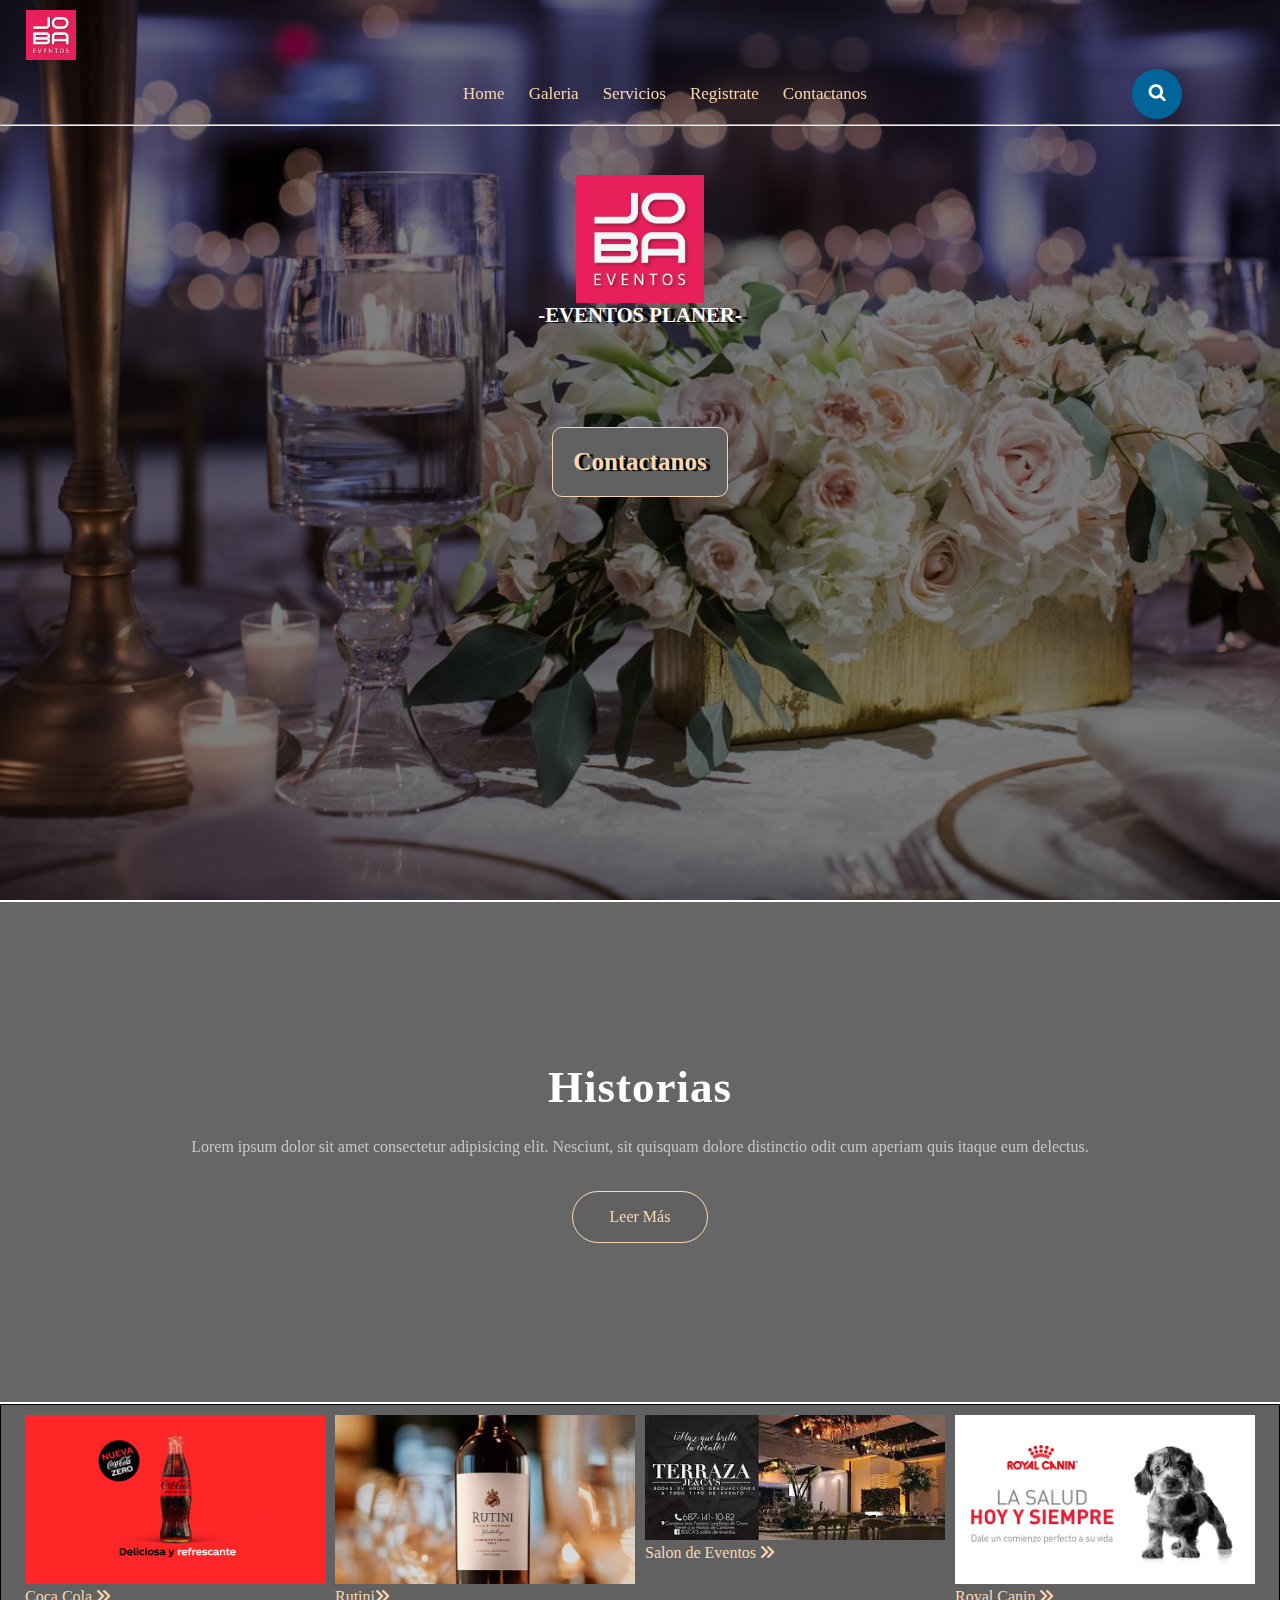
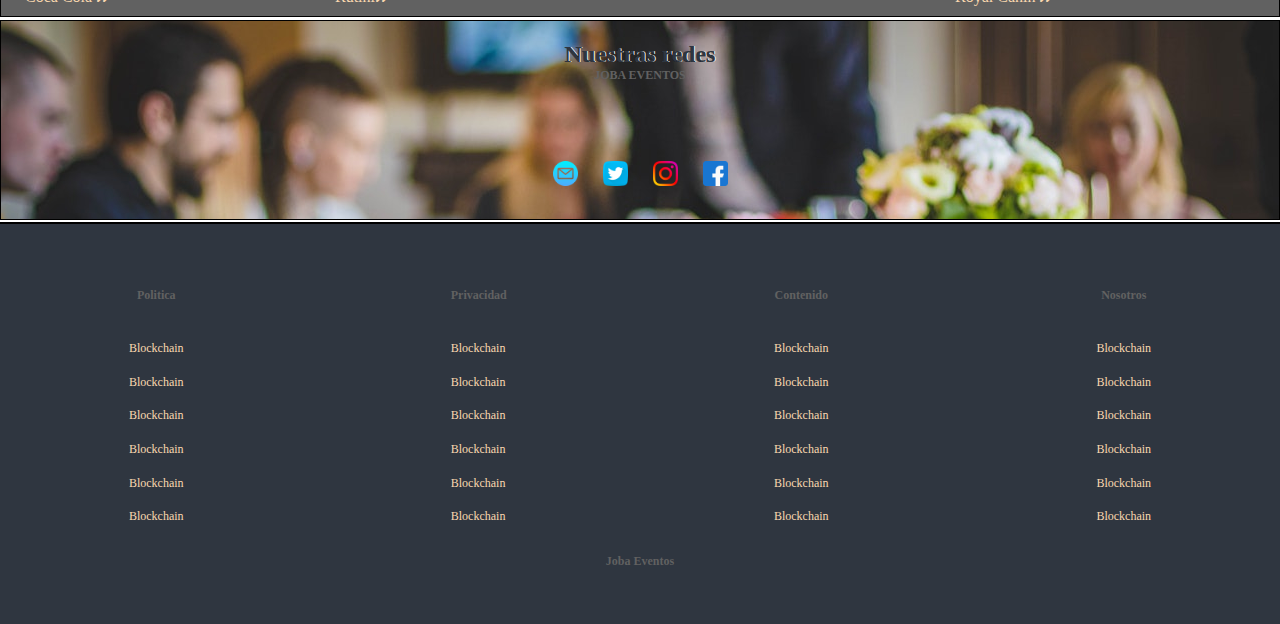
==== index.html @ 12d847d2 "guardado 6-3" ====
<!DOCTYPE html>
<html lang="en">
<head>
    <meta charset="UTF-8">
    <meta name="viewport" content="width=device-width, initial-scale=1.0">
    <title>Joba Eventos</title>
    <link rel="short cut icon" href="./img/logo.png">
    <link rel="stylesheet" href="https://cdnjs.cloudflare.com/ajax/libs/font-awesome/6.0.0/css/all.min.css">
    <link rel="stylesheet" href="./css/styles.css">
    <link rel="preconnect" href="https://fonts.googleapis.com">
<link rel="preconnect" href="https://fonts.gstatic.com" crossorigin>
<link href="https://fonts.googleapis.com/css2?family=League+Gothic&display=swap" rel="stylesheet">
<link rel="stylesheet" href="./buscar/styles.css">
</head>
<body>
    <!-- Navegador -->
    
       
        <div class="btn">
                <input  type="checkbox" id="btn-menu">
                <label for="btn-menu"><img src="./img/menu.png" alt="menu" width="25"></label>
            
                <img  src="./img/logo.png" alt="logo" class="nav-brand">
                <nav class="nav-main">
                    
                    <ul>
                        <li ><a href="#">Home</a></li>
                        <li ><a href="./galeria.html">Galeria</a></li>
                        <li ><a href="./servicio.html">Servicios</a></li>
                        <li ><a href="./registrate.html">Registrate</a></li>
                        <li ><a href="./contactanos.html">Contactanos</a></li>
                    </ul>
             
                <div class="buscar">
                    <a href="" class="boton">
                        <i class="icon-buscar"></i></a>
                        <input type="text" class="buscar_texto" list="lenguages"><datalist id="lenguages">
                        <option value="Galerias"></option>
                        <option value="Servicios"></option>
                        <option value="Registrate"></option>
                        <option value="Contactos"></option></datalist>
                    
                </div>
                </nav>
              <hr>
         
            
            <!-- cuerpo -->
            <header class="principal">
                <div class="conteiner-princ">
                    <img class="img" src="./img/logo.png" alt="logo">
                    <h3 class="planer">-EVENTOS PLANER-</h3>
                    <ul>
                        <li class="principal__cont">
                            <a href="./contactanos.html">Contactanos</a>
                        </li>
                   </ul>
                    
                </div> 
                
            </header>

        </div>
        
           <!-- Historias -->

        <main>
            
                
            <div class="historias" >
                <div class="capa"></div>
                <div class="info">
                    <h2>Historias</h2>
                    <p>Lorem ipsum dolor sit amet consectetur adipisicing elit. Nesciunt, sit quisquam dolore distinctio odit cum aperiam quis itaque eum delectus.</p>
                    <a href="#">Leer Más</a>
                </div>
        </main>
            
           
        
         <!-- Banner -->
          <aside class="banner"> 
                <div class="banner-banner">
                    <img src="./img/banner.jpg" alt="mc">
                    <a href="https://www.coca-cola.com.ar
                    ">Coca Cola <i class="fas fa-angle-double-right"></i></a>
                </div>
                <div class="banner-banner">
                    <img src="./img/banner2.jpg" alt="rutini">
                    <a href="https://www.rutiniwines.com/">Rutini<i class="fas fa-angle-double-right"></i></a>
                </div>
                <div class="banner-banner">
                    <img src="./img/banner3.jpg" alt="eventos">
                    <a href="http://laterrazaeventos.casamientosonline.com/quintas-y-estancias">Salon de Eventos <i class="fas fa-angle-double-right"></i></a>
                </div>
                <div class="banner-banner">
                    <img src="./img/benner4.jpg" alt="royal">
                    <a href="https://www.royalcanin.com/ar">Royal Canin <i class="fas fa-angle-double-right"></i></a>
                </div>
          </aside>    
    
    
    
    
    <!-- Contactos del servicio -->
    
    <section class="conteiner__tre">
        <h2 class="redes">Nuestras redes</h2>
        <h3>JOBA EVENTOS</h3>
        <div class="iconos">
            <a class="mail" href="#"><img src="./img/email.png" alt="whatsapp" width="25"></a></li>
            <a class="twitter" href="#"><img src="./img/twitter.png" alt="twitter" width="25"></a></li>
            <a class="instagram" href="#"><img src="./img/instagram.png" alt="instagram" width="25"></a></li>
            <a class="facebook" href="#"><img src="./img/facebook.png" alt="facebook" width="25"></a></li>
            
            
        
        </div>
    </section>
    
    
    
    <!-- Pie de pagina -->
    <footer class="footer">
        <div id="footer__links">
        <div class="footer__conteiner">
            <ul>
                <li>
                    <a href="#">
                        <h3>Politica</h3>
                    </a>
                </li>
                <li>
                    <a href="#">Blockchain</a>
                </li>
                <li>
                    <a href="#">Blockchain</a>
                </li>
                <li>
                    <a href="#">Blockchain</a>
                </li>
                <li>
                    <a href="#">Blockchain</a>
                </li>
                <li>
                    <a href="#">Blockchain</a>
                </li>
                <li>
                    <a href="#">Blockchain</a>
                </li>
            </ul>
            <ul>
                <li>
                    <a href="#">
                        <h3>Privacidad</h3>
                    </a>
                </li>
                <li>
                    <a href="#">Blockchain</a>
                </li>
                <li>
                    <a href="#">Blockchain</a>
                </li>
                <li>
                    <a href="#">Blockchain</a>
                </li>
                <li>
                    <a href="#">Blockchain</a>
                </li>
                <li>
                    <a href="#">Blockchain</a>
                </li>
                <li>
                    <a href="#">Blockchain</a>
                </li>
            </ul>
            <ul>
                <li>
                    <a href="#">
                        <h3>Contenido</h3>
                    </a>
                </li>
                <li>
                    <a href="#">Blockchain</a>
                </li>
                <li>
                    <a href="#">Blockchain</a>
                </li>
                <li>
                    <a href="#">Blockchain</a>
                </li>
                <li>
                    <a href="#">Blockchain</a>
                </li>
                <li>
                    <a href="#">Blockchain</a>
                </li>
                <li>
                    <a href="#">Blockchain</a>
                </li>
            </ul>
            <ul>
                <li>
                    <a href="#">
                        <h3>Nosotros</h3>
                    </a>
                </li>
                <li>
                    <a href="#">Blockchain</a>
                </li>
                <li>
                    <a href="#">Blockchain</a>
                </li>
                <li>
                    <a href="#">Blockchain</a>
                </li>
                <li>
                    <a href="#">Blockchain</a>
                </li>
                <li>
                    <a href="#">Blockchain</a>
                </li>
                <li>
                    <a href="#">Blockchain</a>
                </li>
            </ul>
            

        </div>


    <h3>Joba Eventos</h3>

</footer>
    

</body>
</html>
---- css/styles.css ----
* {
    box-sizing: border-box;
    margin: 0;
    padding: 0;
    box-sizing: border-box;
}

body ul {
    list-style: none;
    
}
body a {
    text-decoration: none;
    color: #fad8af;
}


/* Navegador */
.btn {
    background-image: linear-gradient(rgba(0,0,0,0.5), rgba(0,0,0,0.5)), url("../img/foto10.jpg");
    height: 100vh;
    background-size: cover;
}

.buscar {
    display: flex;
    justify-content: center;
    align-items: flex-end;
    position: absolute;
    left: 90%;
    top: 50%;
    transform: translate(-50%,-50%);
    background: #069;
    padding: 10px;
    height: 50px;
    border-radius: 30px;
}
.buscar_texto {
    border: none;
    background: none;
    outline: none;
    color: #ffffff;
    font-size: 12px;
    float: left;
    line-height: 30px;
    transition: .3s;
    width: 0;
}
.boton {
    width: 20px;
    height: 20px;
    text-align: center;
    margin: 5px 5px;
    text-decoration: none;
    color: #ffffff;
    font-size: 18px;
}

@media screen and (min-width:320px){
    .buscar:hover> .buscar_texto {
        width: 190px;
    }
    .nav-main {
    font-size: 17px;
    list-style: none;
    display: flex;
    justify-content: space-between;
    align-items: center;
    height: 60px;
    position: sticky;
    top: 0;
    }
}

.fas-text {
    cursor: pointer;
}



/* Menu */
.nav-brand {
    width: 50px;
    margin-left: 2%;
}

.nav-main ul {
    display: flex;
}
.nav-main ul li {
    padding: 10px;
}
.nav-main ul li a {
    padding: 2px;
}
.nav-main li:hover {
    border-bottom: 2px solid #fad8af;
}

.nav-main  {
    flex: 1;
    margin-left: 50px;
    font-style: #fad8af;
    justify-content: center;
}
.fas-text {
    flex: auto;
    width: 100px;
    margin: 20px;
}

.fas-text:hover {
    opacity: .7;
}

.btn .nav-brand{
    animation: spin 7s linear infinite;
}

@keyframes spin {
    0% {
        transform: perspective(100px) rotateX(0deg);
    }
    50% {
        transform: perspective(100px) rotateX(1800deg);
    }
    100% {
        transform: perspective(100px) rotateZ(1800deg);
    }
}





#btn-menu {
    display: none;
    position: relative;
    right:  100%;
}

.btn label {
    display: none;
    background: rgb(250, 216, 175, 0.5);
    width: 40px;
    height: 40px;
    padding: 10px;
    position: relative;
    left:  90%;
}

.btn label:hover {
    cursor: pointer;
    background: rgba(235, 229, 228, 0.3);
}
.nav-main ul {
    margin: 0;
    list-style: none;
    padding: 0;
    display: flex;
}


@media screen and (max-width:780px) {
    .btn label {
        display:block; 
    }
    .buscar {
        display: none;
    }
    .nav-main  {
        top: 170px;
        right: 230px; 
        position: absolute;
        width: 70%;
        margin:-70%;
        transform-origin: 0.3s;
        transition: all 0.5s;
    }
    

    .nav-main ul {
        flex-direction: column;
        background: rgb(199, 199, 199, 0.3);
     
    }

    #btn-menu:checked ~ .nav-main {
        margin: 0px;
    }

    hr {
        display: none;
    }
    .planer {
        font-size: 50px;
    }
}





/* principal */
.conteiner-princ {
    background-size: 100% 100%;
    width: 100%;
    height: 500px; 
    color: #fad8af;  
    text-shadow: 7px 1px 1px black;
    padding-top: 20px;
    display: flex;
    flex-direction: column;
    align-items: center;
    justify-content: center;
    
}


.conteiner-princ .img {
    width: 10%;
    
}

.principal__cont {
    cursor: pointer;
    display: inline-block;
    border-radius: 10px;
    font-weight: bold;
    padding: 20px 20px;
    background:  #616161;
    color: #fad8af;
    text-shadow: 4px 1px 1px black;
    font-size: 25px;
    border: 1px solid #fad8af;
    margin: 100px 0;
}
.principal__cont:hover {
    opacity: .7;
}

.btn .nav-brand{
    animation: spin 7s linear infinite;
    margin-top: 10px;
}

@keyframes spin {
    0% {
        transform: perspective(100px) rotateX(0deg);
    }
    50% {
        transform: perspective(100px) rotateX(1800deg);
    }
    100% {
        transform: perspective(100px) rotateZ(1800deg);
    }
}


.conteiner-princ .planer {
    display: flex;
    font-size: 130%;
    color: #ffffff;
}




/* Sobre nosotros */
 .conteiner-seg {
    color: #fad8af;
    text-shadow: 7px 1px 1px black;
    font-style: italic;
    padding-bottom: 50px;
    display: flex;
    flex-direction: column;
    align-items: center;
    justify-content: flex-end;
   
}



/* Redes */

.conteiner__tre {
    background-image: url("../img/foto11.jpg");
    margin-top: 0.2%;
    width: 100%;
    height: 200px;
    border: #000000 solid 1px;
    padding-top: 20px;
    display: flex;
    flex-direction: column;
    align-items: center;
    justify-content: flex-start;
    
}

.conteiner__tre .redes {
    color: #2f3640;
    text-shadow: 1px 0px 0px #ffffff;
    -webkit-text-stroke: 0.2px #000000;
}

.conteiner__tre .iconos {
    
    display: flex;
    justify-content: center;
    align-items: center;
    height: 300px;
    margin-top: 50px;
}

h3 {
    font-size: 12px;
    color: #616161;

}


.iconos .mail {
    margin-right: 25px;
}
.mail:hover {
    opacity: .4;
}

.iconos .facebook {
    margin-left: 25px;
}
.facebook:hover {
    opacity: .4;
}

.iconos .twitter {
    margin-right: 25px;
}
.twitter:hover {
    opacity: .4;
}

.instagram:hover {
    opacity: .4;
}




/* footer */


#footer__links {
    background: #2f3640;
    color: #616161;
    font-size: 12px;
    padding: 35px 0;
    margin-top: 2px;
    border-top: #000000 solid 2px;
    
}

.footer__conteiner {
    display: grid;
    grid-template-columns: repeat(4, 1fr);
    gap: 10px;
    align-items: flex-start;
    justify-content: center;

}
.footer__conteiner ul {
    margin: 0 auto;
}

.footer__conteiner ul li {
    line-height: 2.8;
}

.footer h3 {
    background: #2f3640;
    color: #616161;
    font-size: 12px;
    padding: 20px 0;
    text-align: center;
    padding-bottom: 20px;

}

/* Historias */
.historias {
    width: 100%;
    height: 500px;
    margin-top: 2px;
    display: inline-block;
    animation: historias 10s infinite linear alternate;
    background-size: 100% 100%;
    position: relative;
    display: flex;
    justify-content: center;
    align-items: center;
}

@keyframes historias {
    0%, 20%{
        background-image: url(../img/foto18.jpg);
    }
    25%, 45%{
        background-image: url(../img/foto19.jpg);
    }
    50%, 70%{
        background-image: url(../img/foto12.jpg);
    }
    75%, 100%{
        background-image: url(../img/foto23.jpg);
    }
}

.capa {
    width: 100%;
    height: 100%;
    position: absolute;
    background: rgba(0, 0, 0, 0.6);
}
.info {
    z-index: 1;
    width: 100%;
    min-width: 550px;
    text-align: center;
}
.info h2 {
    color: #ffffff;
    font-size: 45px;
    margin-bottom: 20px;
    letter-spacing: 1px;
}
.info p {
    color: #c7c7c7;
    line-height: 1.7;
    margin-bottom: 30px;
}
.info a {
    background: #616161;
    padding: 16px 37px;
    display: inline-block;
    border: 1px #fad8af solid;
    border-radius: 50px;
}

.info a:hover {
    opacity: .7;
}


/* Banner */
.banner {
    background: #616161;
    padding: 10px;
    display: flex;
    height: auto;
    flex-direction: row;
    gap: 10px;
    flex-wrap: wrap;
    justify-content: center;
    align-items: stretch;
    margin-top: 2px;
    border: 1px #000000 solid;
}

.banner-banner {
    border: 2px solido #000000;
    width: 300px;
}

.banner img {
    width:  100%;
}

.banner a:hover {
    opacity: .7;
}
---- buscar/styles.css ----
@charset "UTF-8";

@font-face {
  font-family: "buscar";
  src:url("fonts/buscar.eot");
  src:url("fonts/buscar.eot?#iefix") format("embedded-opentype"),
    url("fonts/buscar.woff") format("woff"),
    url("fonts/buscar.ttf") format("truetype"),
    url("fonts/buscar.svg#buscar") format("svg");
  font-weight: normal;
  font-style: normal;

}

[data-icon]:before {
  font-family: "buscar" !important;
  content: attr(data-icon);
  font-style: normal !important;
  font-weight: normal !important;
  font-variant: normal !important;
  text-transform: none !important;
  speak: none;
  line-height: 1;
  -webkit-font-smoothing: antialiased;
  -moz-osx-font-smoothing: grayscale;
}

[class^="icon-"]:before,
[class*=" icon-"]:before {
  font-family: "buscar" !important;
  font-style: normal !important;
  font-weight: normal !important;
  font-variant: normal !important;
  text-transform: none !important;
  speak: none;
  line-height: 1;
  -webkit-font-smoothing: antialiased;
  -moz-osx-font-smoothing: grayscale;
}

.icon-buscar:before {
  content: "\61";
}
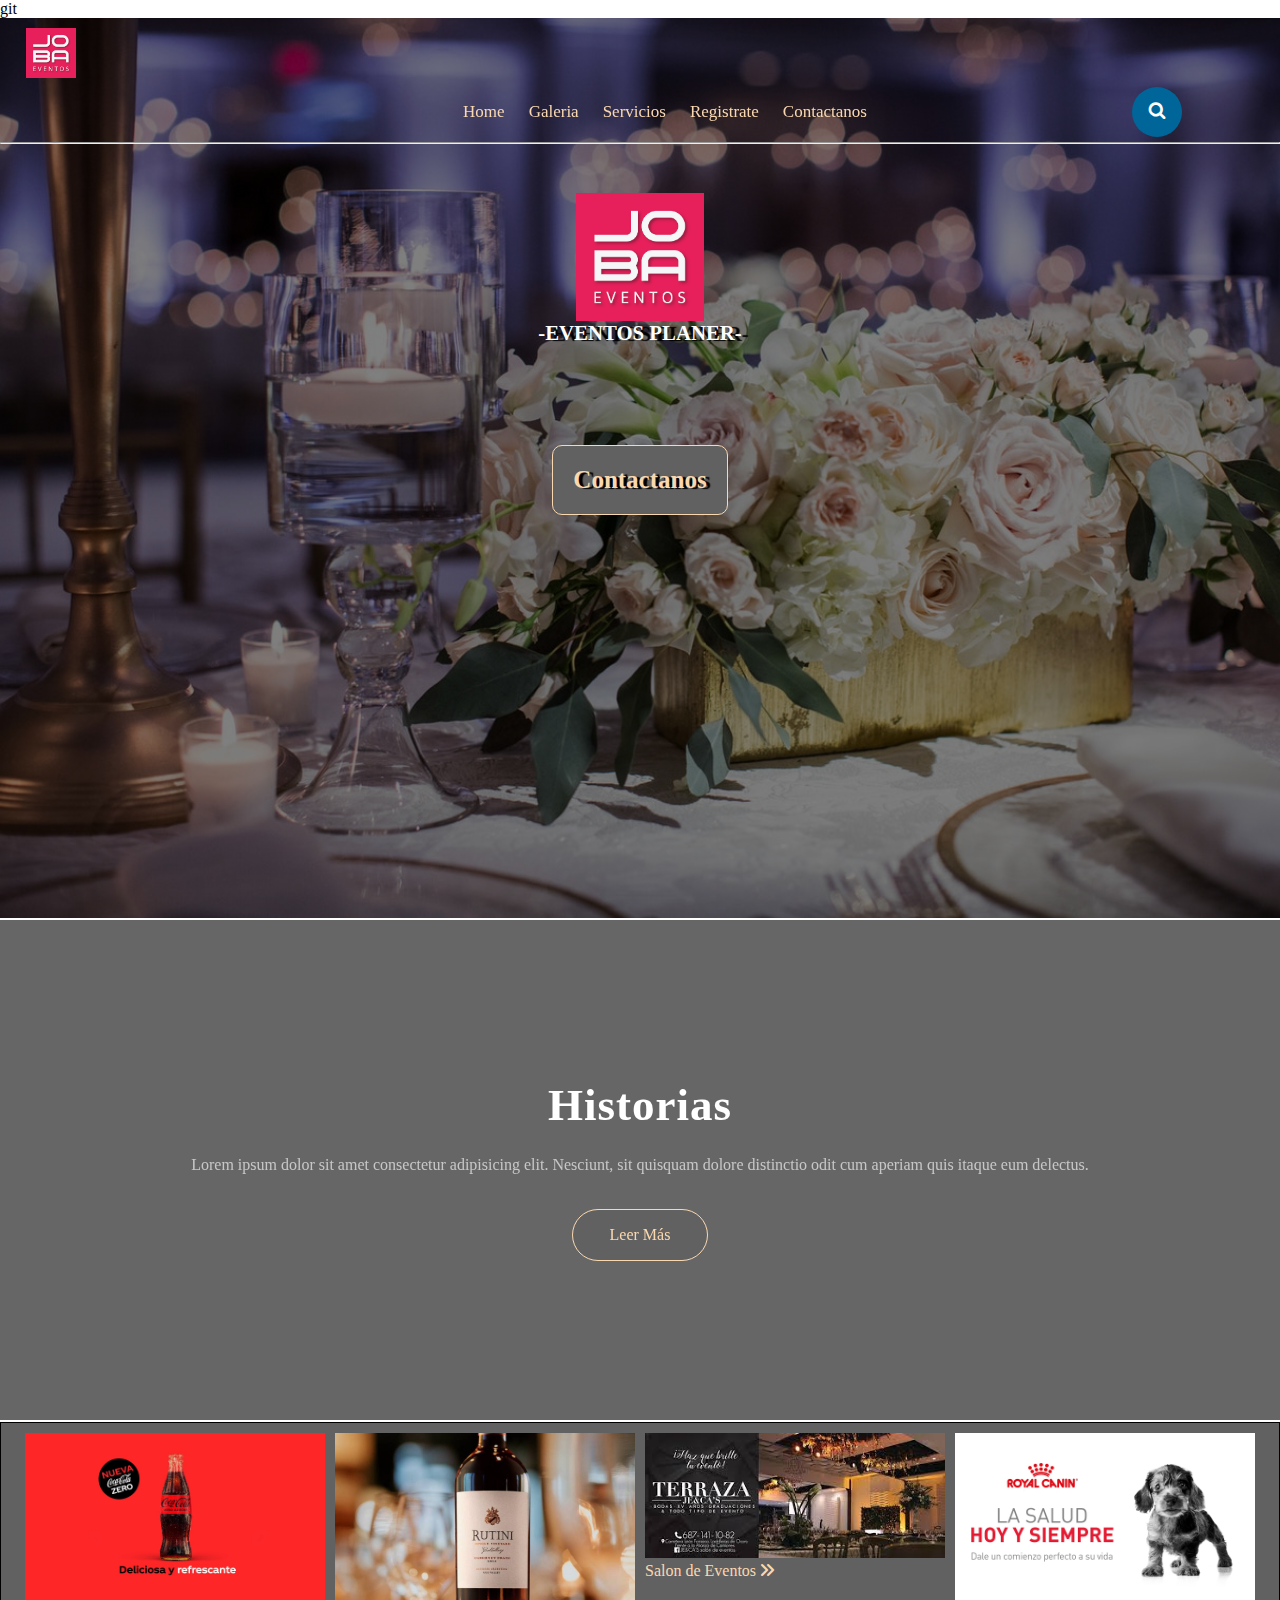
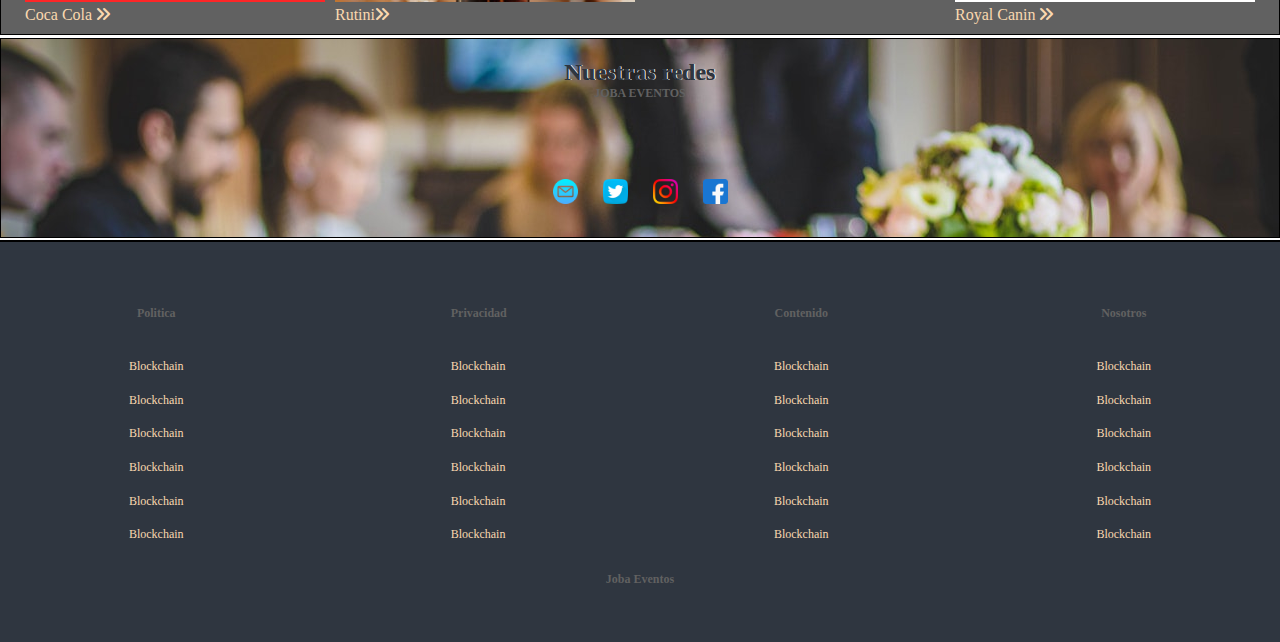
==== commit d429f56c: "guardado" ====
--- a/index.html
+++ b/index.html
@@ -5,7 +5,7 @@
     <meta name="viewport" content="width=device-width, initial-scale=1.0">
     <title>Joba Eventos</title>
     <link rel="short cut icon" href="./img/logo.png">
-    <link rel="stylesheet" href="https://cdnjs.cloudflare.com/ajax/libs/font-awesome/6.0.0/css/all.min.css">
+    <link rel="stylesheet" href="https://cdnjs.cloudflare.com/ajax/libs/font-awesome/6.0.0/css/all.min.css">git
     <link rel="stylesheet" href="./css/styles.css">
     <link rel="preconnect" href="https://fonts.googleapis.com">
 <link rel="preconnect" href="https://fonts.gstatic.com" crossorigin>
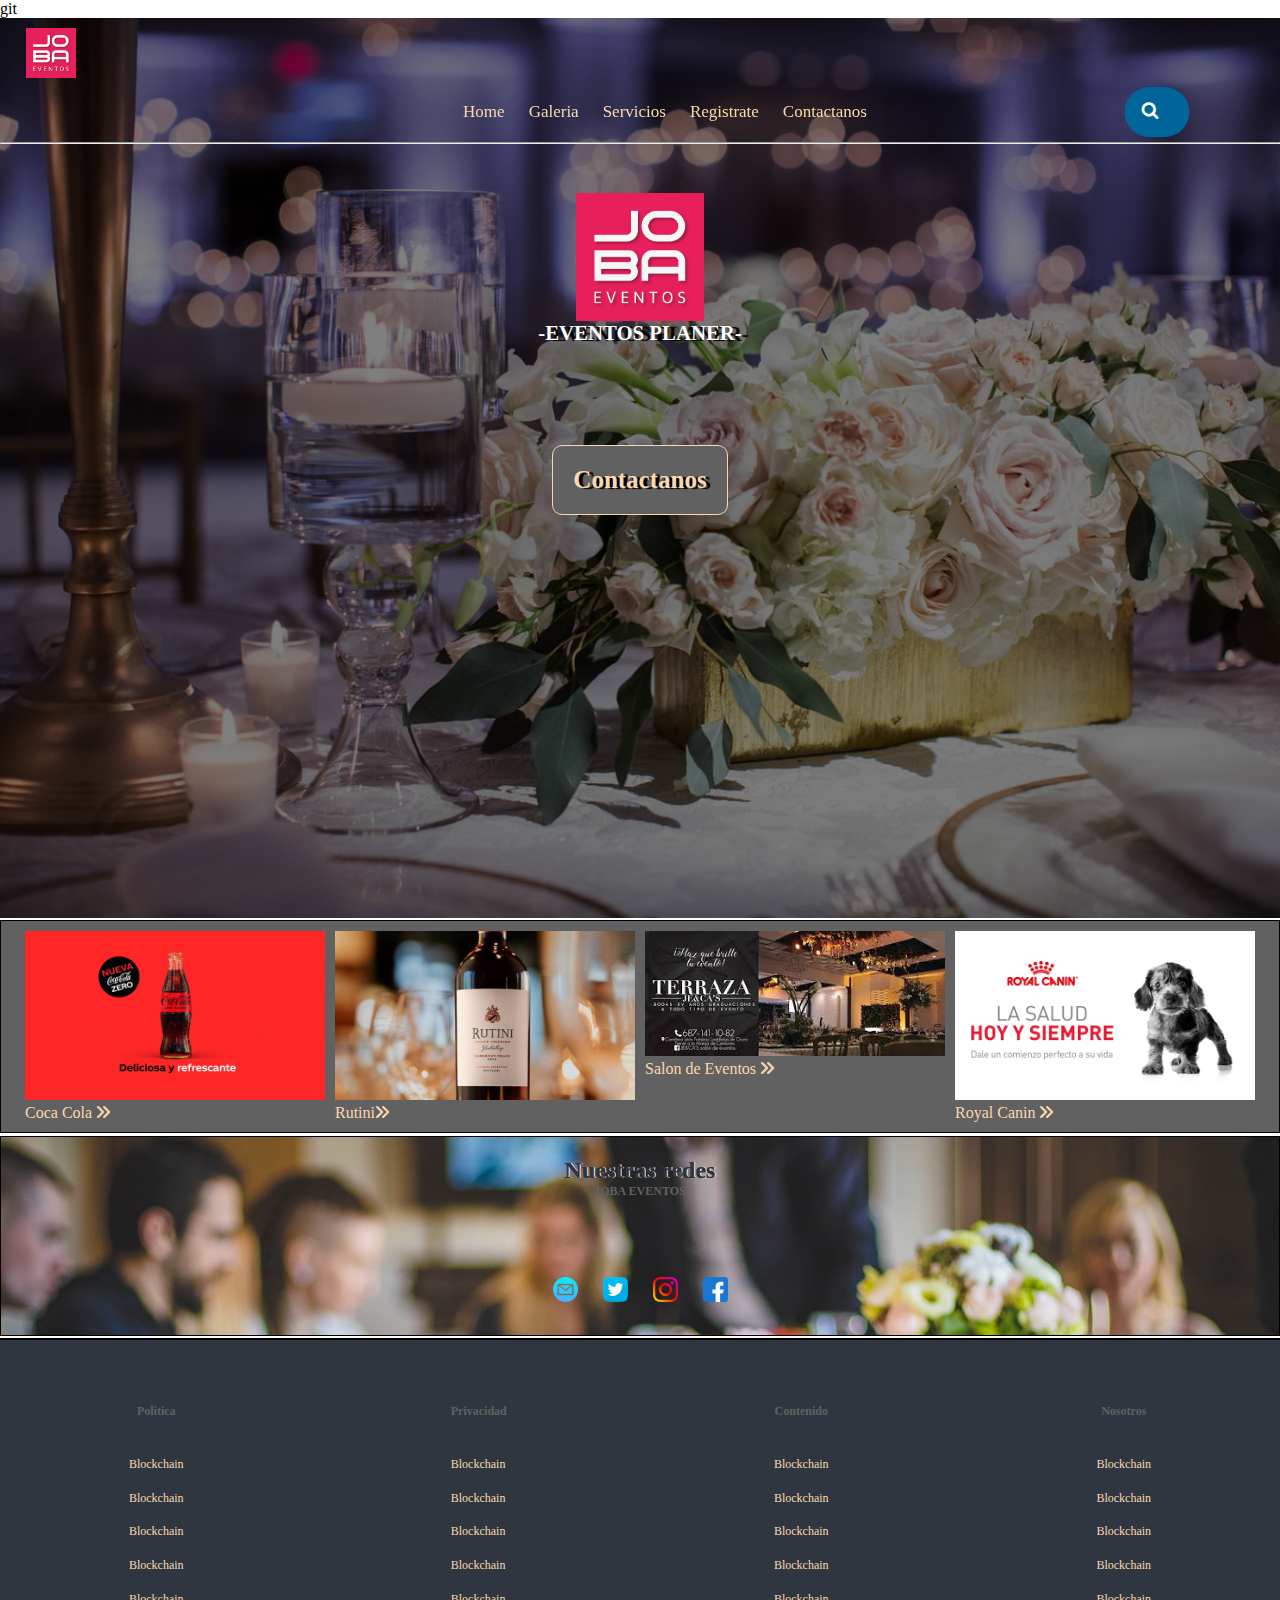
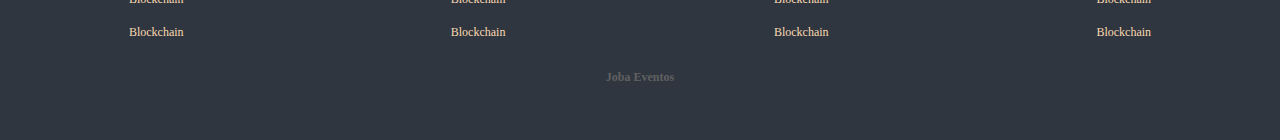
==== commit 2a11f506: "cambio style" ====
--- a/index.html
+++ b/index.html
@@ -15,13 +15,13 @@
 <body>
     <!-- Navegador -->
     
-       
-        <div class="btn">
+    <header class="btn">  
+        <nav >
                 <input  type="checkbox" id="btn-menu">
                 <label for="btn-menu"><img src="./img/menu.png" alt="menu" width="25"></label>
             
                 <img  src="./img/logo.png" alt="logo" class="nav-brand">
-                <nav class="nav-main">
+                <div class="nav-main">
                     
                     <ul>
                         <li ><a href="#">Home</a></li>
@@ -31,8 +31,8 @@
                         <li ><a href="./contactanos.html">Contactanos</a></li>
                     </ul>
              
-                <div class="buscar">
-                    <a href="" class="boton">
+                   <div class="buscar">
+                      <a href="" class="boton">
                         <i class="icon-buscar"></i></a>
                         <input type="text" class="buscar_texto" list="lenguages"><datalist id="lenguages">
                         <option value="Galerias"></option>
@@ -40,13 +40,13 @@
                         <option value="Registrate"></option>
                         <option value="Contactos"></option></datalist>
                     
-                </div>
-                </nav>
-              <hr>
-         
+                    </div>
+                </div>
+         <hr>     
+        </nav> 
             
             <!-- cuerpo -->
-            <header class="principal">
+            <main class="principal">
                 <div class="conteiner-princ">
                     <img class="img" src="./img/logo.png" alt="logo">
                     <h3 class="planer">-EVENTOS PLANER-</h3>
@@ -58,26 +58,8 @@
                     
                 </div> 
                 
-            </header>
-
-        </div>
-        
-           <!-- Historias -->
-
-        <main>
-            
-                
-            <div class="historias" >
-                <div class="capa"></div>
-                <div class="info">
-                    <h2>Historias</h2>
-                    <p>Lorem ipsum dolor sit amet consectetur adipisicing elit. Nesciunt, sit quisquam dolore distinctio odit cum aperiam quis itaque eum delectus.</p>
-                    <a href="#">Leer Más</a>
-                </div>
-        </main>
-            
-           
-        
+            </main>
+    </header>        
          <!-- Banner -->
           <aside class="banner"> 
                 <div class="banner-banner">
--- a/css/styles.css
+++ b/css/styles.css
@@ -281,6 +281,427 @@
 
 
 
+/* Eventos */
+
+
+
+
+#id-eventos {
+        
+    width: 100%;
+    height: 150px; 
+    color: #069;  
+    text-shadow: 3px 1px 1px black;
+    padding-top: 20px;
+    display: flex;
+    flex-direction: column;
+    align-items: center;
+    justify-content: flex-start;
+}
+
+
+/* fotos*/
+
+.gallery-grid {
+    display: grid;
+    grid-template-columns: repeat(4, 1fr);
+    gap: 2px;
+    margin-left: 10px;
+    margin-right: 10px;
+    
+}
+
+h2 {
+    text-align: center;
+    color: #ffffff;
+    text-shadow: 3px 1px 1px black;
+  
+}
+
+.gallery-grid img {
+    width: 100%;
+    height: auto;
+}
+
+.gallery-grid img:hover {
+    transform: scale(1.2);
+}
+
+/* servicios */
+
+
+.catalogo {
+    display: grid;
+    padding: 10px;
+    grid-template-columns: repeat(3, 1fr);
+    gap: 5px;
+    
+    
+}
+
+.catalogo .catalogo-item {
+    background: #2f3640;
+    border: 2px solid #000000;
+    box-shadow: 0px 0px 20px  #000000;
+    padding: 5px;
+    margin: 5px;
+}
+
+
+.catalogo img {
+    width: 100%;
+    height: auto;
+    
+}
+
+.catalogo img:hover {
+    opacity: .5;
+}
+
+.catalogo .catalogo-tex {
+    font-family: 'Times New Roman';
+    text-align: center;
+    color: #616161;
+    text-shadow: 2px 0px 0px #000000;
+}
+
+.catalogo h5 {
+    color: #fad8af;
+    text-shadow: 2px 0px 0px #000000;
+}
+
+
+
+/* registro */
+
+form {
+    color: #fad8af;
+    text-shadow: 4px 1px 1px #2f3640;
+    box-shadow: 0px 1px 40px  #000000;
+    height: 20%;
+    display: flex;
+    justify-content: center;
+    align-items: center;
+    flex-direction: column;
+    margin: 10%;
+    padding-top: 10px;
+    border-radius: 10px;
+}
+.form h2 {
+    text-align: center;
+    font-weight: 400;
+    font-size: 50px;
+}
+
+form {
+    background: #616161;
+    padding: 40px 0;
+    box-shadow: 0 0 50px 0 #2f3640;
+    border-radius: 10px;
+}
+
+.form {
+    
+    width: 100%;
+    margin: auto;
+    
+}
+
+form .grupo {
+    position: relative;
+    margin: 45px;
+    
+    
+}
+
+form .grupo p {
+    font-size: 20px;
+    text-align: center;
+    margin: 5px ;
+}
+
+input {
+    background: none;
+    color: #fad8af;
+    font-size: 18px;
+    padding: 10px 10px 10px 5px;
+    display: block;
+    width: 45%;
+    border: none;
+    border-bottom: 1px #fad8af solid ;
+}
+
+input:focus {
+    outline: none;
+    color: #fad8af;
+}
+
+label {
+    color: #f3dec5;
+    font-size: 16px;
+    position: absolute;
+    left: 5px;
+    top: 10px;
+    transform: 0.5s ease-in-out all;
+    pointer-events: none;
+}
+input:focus~label, 
+input:valid~label {
+    top: -14px;
+    font-size: 12px;
+    color: #bdbaba;
+}
+
+.barra {
+    position: relative;
+    display: block;
+    width: 100%;
+}
+
+.barra::before {
+    content: "";
+    height: 2px;
+    width: 0%;
+    bottom: 0;
+    position: absolute;
+    background: #bdbaba;
+    transition: 0.3s ease width;
+    left: 0;
+}
+
+
+input:focus~.barra::before {
+   width: 50%;
+}
+
+button {
+    font-family: 'roboto';
+    background: #fad8af;
+    box-shadow: 0px 1px 40px  #000000;
+    border-style: 8px double;
+    display: block;
+    width: 20%;
+    margin: 10px auto;
+    color: #2f3640;
+    text-shadow: 1px 1px 5px #616161;
+    height: 40px;
+    font-size: 20px;
+    cursor: pointer;
+    border-radius: 10px;
+}
+
+
+
+.grupo-style h4 {
+    font-size: 20px;
+    margin: 16px ;
+    -box-shadow: 0px 0px 5px 1px rgba(0,0,0,0.03);
+}
+
+textarea {
+    margin: 5px;
+    border: none;
+    outline: none;
+    resize: none;
+}
+.grupo-style {
+    margin: 50px;
+    width: auto;
+    height: auto;
+    border: 1px solid #fad8af;
+    border-radius: 10px;
+    font-size: 16px;
+    text-align: center;
+}
+
+
+textarea {
+    margin: 5px;
+    width: 50%;
+    border: 2px #fad8af solid;
+    outline: none;
+    resize: none;
+}
+
+.grupo-style:hover {
+    -box-shadow: 0px 0px 10px 1px rgba(0,0,0,0.03);
+    border: 1px solid #fad8af;
+}
+
+.grupo-style:focus {
+    -box-shadow: 0px 0px 5px 1px rgba(0,0,0,0.03);
+}
+
+textarea::-webkit-scrollbar {
+    width: 3px;
+}
+
+
+/* contaactos */
+
+.contactos {
+    width: 100%;
+    height: 150px; 
+    color: #616161;  
+    text-shadow: 4px 1px 1px #ffffff;
+    padding-top: 20px;
+    display: flex;
+    flex-direction: column;
+    align-items: center;
+    justify-content: flex-start;
+    font-size: 30px;
+
+}
+
+
+form {
+    background: #616161;
+    color: #fad8af;
+    text-shadow: 4px 1px 1px #2f3640;
+    box-shadow: 0px 1px 40px  #000000;
+    height: 20%;
+    display: flex;
+    justify-content: center;
+    align-items: center;
+    flex-direction: column;
+    margin: 10%;
+    padding-top: 20px;
+    border-radius: 10px;
+}
+
+
+
+.datos-datos  {
+    text-align: center;
+    font-weight: 400;
+    font-size: 30px;
+    margin-bottom: 20px;
+    
+}
+
+.color {
+    color: #069;
+    font-size: 16px;
+}
+
+#contactos-id {
+    padding: 16px 0;
+    border-radius: 10px;
+}
+
+
+.contactos-datos {
+    display: flex;
+    flex-direction: column;
+    width: 100%;
+    margin: auto;
+}
+
+.contactos-datos h2 {
+    margin: 10px 10px;
+}
+
+input:focus {
+    outline: none;
+    color: #2f2f2f;
+}
+
+label {
+    color: #f3dec5;
+    font-size: 16px;
+    position: absolute;
+    left: 5px;
+    top: 10px;
+    transform: 0.5s ease-in-out all;
+    pointer-events: none;
+}
+input:focus~label, 
+input:valid~label {
+    top: -14px;
+    font-size: 12px;
+    color: #bdbaba;
+}
+
+.barra {
+    position: relative;
+    display: block;
+    width: 100%;
+}
+
+.barra::before {
+    content: "";
+    height: 2px;
+    width: 0%;
+    bottom: 0;
+    position: absolute;
+    background: #bdbaba;
+    transition: 0.3s ease width;
+    left: 0;
+}
+
+
+input:focus~.barra::before {
+   width: 100%;
+}
+
+button {
+    font-family: 'roboto';
+    background: #fad8af;
+    box-shadow: 0px 1px 40px  #000000;
+    border-style: 8px double;
+    display: block;
+    width: 40%;
+    margin: 10px auto;
+    color: #2f3640;
+    text-shadow: 1px 1px 5px #616161;
+    height: 50px;
+    font-size: 20px;
+    cursor: pointer;
+    border-radius: 10px;
+}
+
+
+
+.contactos-text h4 {
+    font-size: 20px;
+    margin: 16px ;
+    -box-shadow: 0px 0px 5px 1px rgba(0,0,0,0.03);
+}
+
+textarea {
+    margin: 10px;
+    width: 50%;
+    border: 2px #fad8af solid;
+    outline: none;
+    resize: none;
+}
+
+.contactos-text {
+    margin: 50px;
+    width: auto;
+    height: auto;
+    border: 1px solid #fad8af;
+    border-radius: 10px;
+    font-size: 16px;
+    text-align: center;
+}
+
+.contactos-text:hover {
+    -box-shadow: 0px 0px 10px 1px rgba(0,0,0,0.03);
+    border: 1px solid #2f2f2f;
+}
+
+.contactos-text:focus {
+    -box-shadow: 0px 0px 5px 1px rgba(0,0,0,0.03);
+}
+
+textarea::-webkit-scrollbar {
+    width: 3px;
+}
+ button:hover {
+    opacity: .7;
+}
+
 /* Redes */
 
 .conteiner__tre {
@@ -386,69 +807,6 @@
 
 }
 
-/* Historias */
-.historias {
-    width: 100%;
-    height: 500px;
-    margin-top: 2px;
-    display: inline-block;
-    animation: historias 10s infinite linear alternate;
-    background-size: 100% 100%;
-    position: relative;
-    display: flex;
-    justify-content: center;
-    align-items: center;
-}
-
-@keyframes historias {
-    0%, 20%{
-        background-image: url(../img/foto18.jpg);
-    }
-    25%, 45%{
-        background-image: url(../img/foto19.jpg);
-    }
-    50%, 70%{
-        background-image: url(../img/foto12.jpg);
-    }
-    75%, 100%{
-        background-image: url(../img/foto23.jpg);
-    }
-}
-
-.capa {
-    width: 100%;
-    height: 100%;
-    position: absolute;
-    background: rgba(0, 0, 0, 0.6);
-}
-.info {
-    z-index: 1;
-    width: 100%;
-    min-width: 550px;
-    text-align: center;
-}
-.info h2 {
-    color: #ffffff;
-    font-size: 45px;
-    margin-bottom: 20px;
-    letter-spacing: 1px;
-}
-.info p {
-    color: #c7c7c7;
-    line-height: 1.7;
-    margin-bottom: 30px;
-}
-.info a {
-    background: #616161;
-    padding: 16px 37px;
-    display: inline-block;
-    border: 1px #fad8af solid;
-    border-radius: 50px;
-}
-
-.info a:hover {
-    opacity: .7;
-}
 
 
 /* Banner */
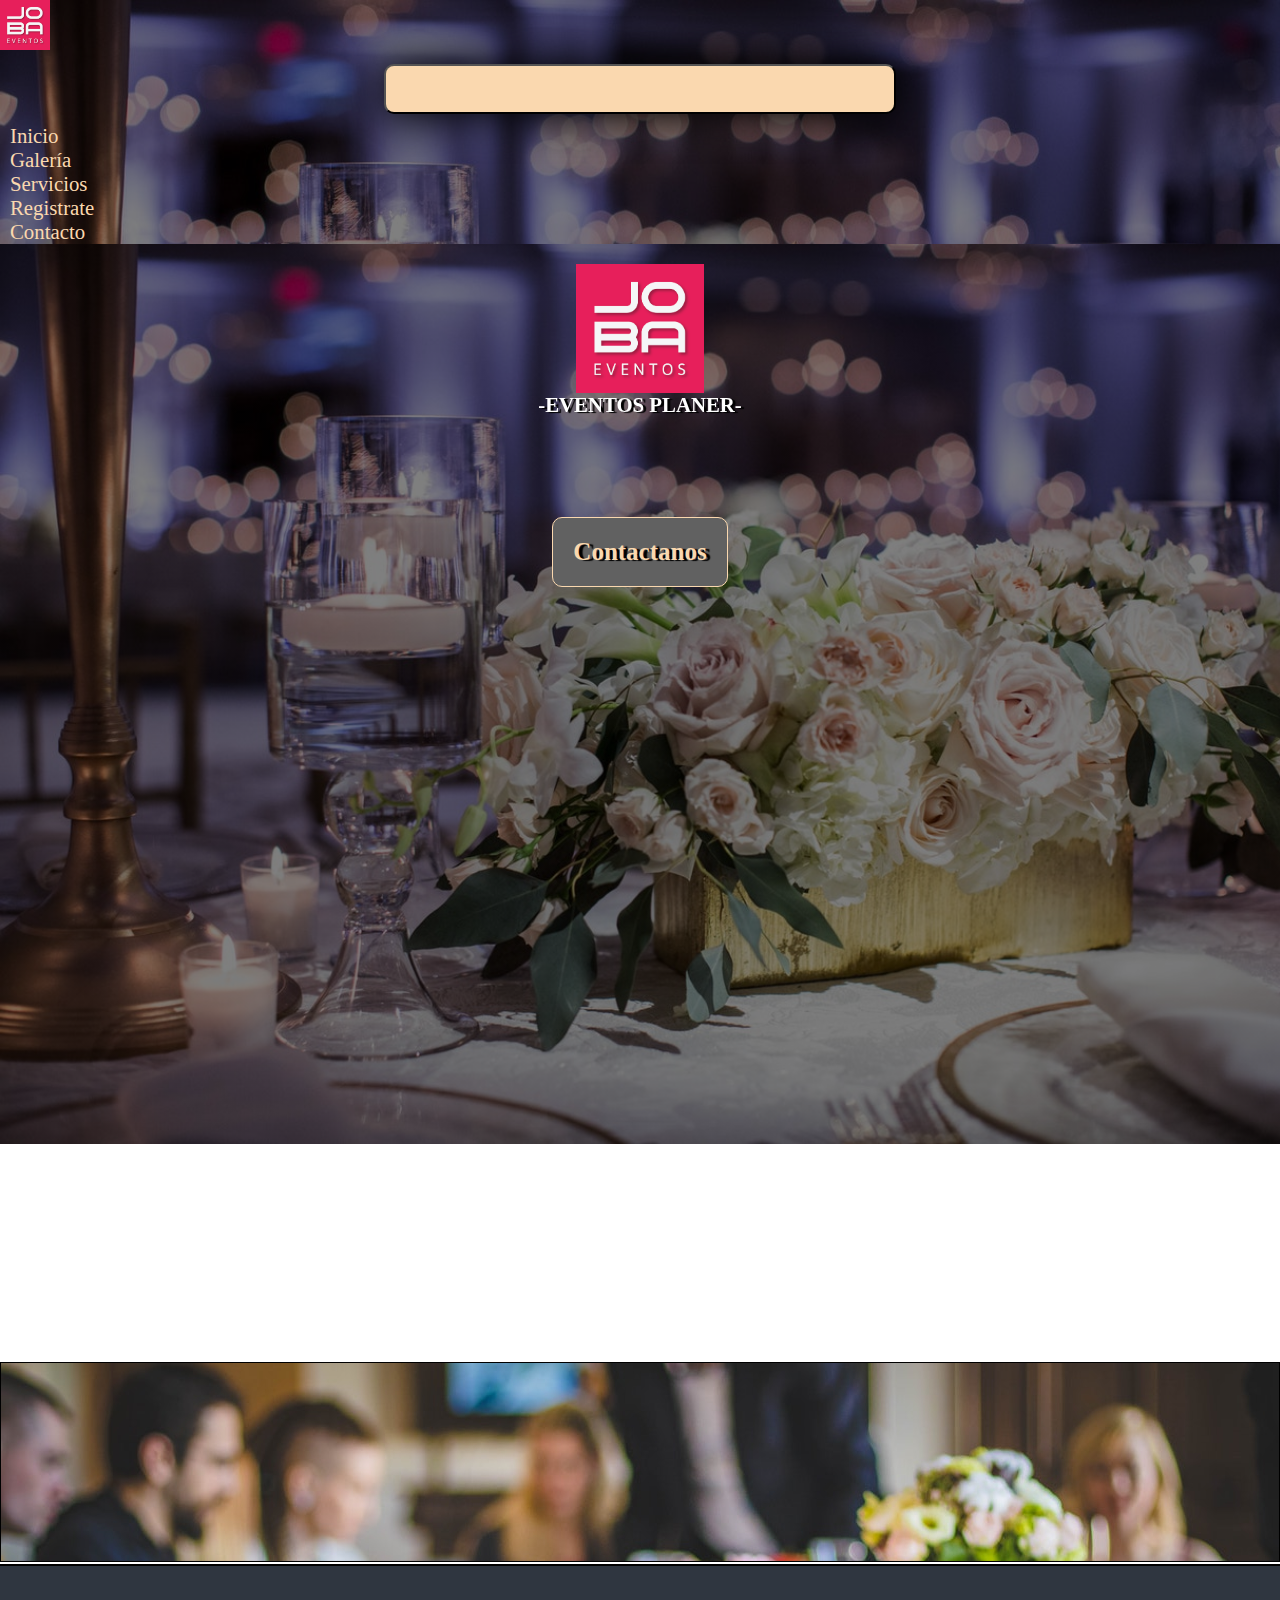
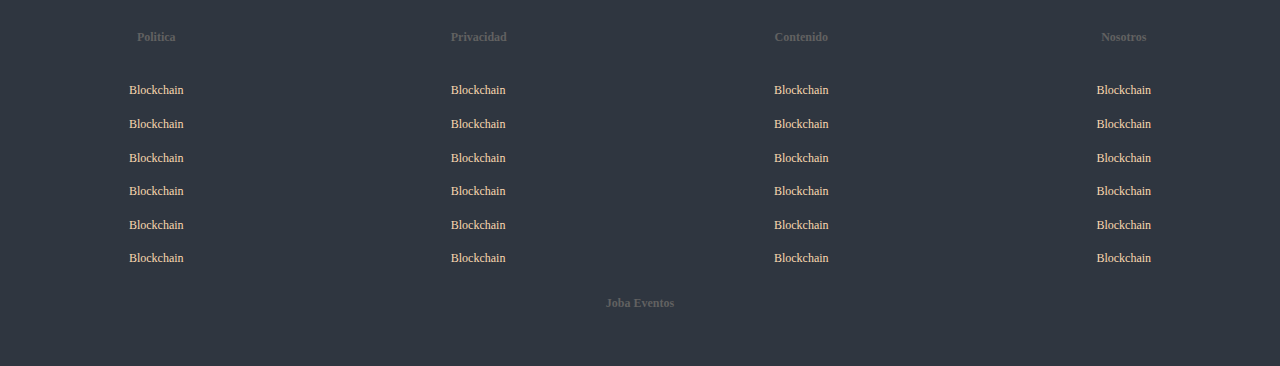
==== commit 59718a46: "modificacion 14-4" ====
--- a/index.html
+++ b/index.html
@@ -5,64 +5,72 @@
     <meta name="viewport" content="width=device-width, initial-scale=1.0">
     <title>Joba Eventos</title>
     <link rel="short cut icon" href="./img/logo.png">
-    <link rel="stylesheet" href="https://cdnjs.cloudflare.com/ajax/libs/font-awesome/6.0.0/css/all.min.css">git
+    <link rel="stylesheet" href="https://cdnjs.cloudflare.com/ajax/libs/font-awesome/6.0.0/css/all.min.css">
+    
+    <link rel="preconnect" href="https://fonts.googleapis.com">
+    <link rel="preconnect" href="https://fonts.gstatic.com" crossorigin>
+    <link href="https://fonts.googleapis.com/css2?family=League+Gothic&display=swap" rel="stylesheet">
+    <link rel="stylesheet" href="./buscar/styles.css">
+    <link href="https://cdn.jsdelivr.net/npm/bootstrap@5.1.3/dist/css/bootstrap.min.css" rel="stylesheet" integrity="sha384-1BmE4kWBq78iYhFldvKuhfTAU6auU8tT94WrHftjDbrCEXSU1oBoqyl2QvZ6jIW3" crossorigin="anonymous">
+    <link href="https://unpkg.com/aos@2.3.1/dist/aos.css" rel="stylesheet">
     <link rel="stylesheet" href="./css/styles.css">
-    <link rel="preconnect" href="https://fonts.googleapis.com">
-<link rel="preconnect" href="https://fonts.gstatic.com" crossorigin>
-<link href="https://fonts.googleapis.com/css2?family=League+Gothic&display=swap" rel="stylesheet">
-<link rel="stylesheet" href="./buscar/styles.css">
-</head>
+    </head>
 <body>
     <!-- Navegador -->
     
-    <header class="btn">  
-        <nav >
-                <input  type="checkbox" id="btn-menu">
-                <label for="btn-menu"><img src="./img/menu.png" alt="menu" width="25"></label>
-            
-                <img  src="./img/logo.png" alt="logo" class="nav-brand">
-                <div class="nav-main">
+    <header >  
+       
+        <nav   class="navbar navbar-expand-lg navbar navbar-dark ">
+            <div  class="container-fluid">
+              <a class="navbar-brand" href="index.html"><img  src="img/logo.png" alt="logo" width="50px"></a>
+              <button class="navbar-toggler" type="button" data-bs-toggle="collapse" data-bs-target="#navbarNav" aria-controls="navbarNav" aria-expanded="false" aria-label="Toggle navigation">
+                <span class="navbar-toggler-icon"></span>
+              </button>
+              <div class="collapse navbar-collapse" id="navbarNav">
+                <ul class="navbar-nav">
+                  <li class="nav-item">
+                    <a class="nav-link " aria-current="page" href="./index.html">Inicio</a>
+                  </li>
+                  <li class="nav-item">
+                    <a class="nav-link" href="./galeria.html">Galería</a>
+                  </li>
+                  <li class="nav-item">
+                    <a class="nav-link" href="./servicio.html">Servicios</a>
+                  </li>
+                  <li class="nav-item">
+                    <a class="nav-link" href="./registrate.html">Registrate</a>
+                  </li>
+                  <li class="nav-item">
+                    <a class="nav-link" href="./contactanos.html">Contacto</a>
+                  </li>
+                </ul>
+              </div>
+            </div>
+        </nav>
+    </header>       
+            <!-- cuerpo -->
+    <main class="principal">
+        <div  class="conteiner-princ">
+            <img  data-aos="fade-down"
+            data-aos-easing="linear"
+            data-aos-duration="1500"  class="img" src="./img/logo.png" alt="logo">
+            <h3 data-aos="fade-down"
+            data-aos-easing="linear"
+            data-aos-duration="1500" class="planer">-EVENTOS PLANER-</h3>
+            <ul>
+                <li class="principal__cont">
+                    <a href="./contactanos.html">Contactanos</a>
+                </li>
+            </ul>
                     
-                    <ul>
-                        <li ><a href="#">Home</a></li>
-                        <li ><a href="./galeria.html">Galeria</a></li>
-                        <li ><a href="./servicio.html">Servicios</a></li>
-                        <li ><a href="./registrate.html">Registrate</a></li>
-                        <li ><a href="./contactanos.html">Contactanos</a></li>
-                    </ul>
-             
-                   <div class="buscar">
-                      <a href="" class="boton">
-                        <i class="icon-buscar"></i></a>
-                        <input type="text" class="buscar_texto" list="lenguages"><datalist id="lenguages">
-                        <option value="Galerias"></option>
-                        <option value="Servicios"></option>
-                        <option value="Registrate"></option>
-                        <option value="Contactos"></option></datalist>
-                    
-                    </div>
-                </div>
-         <hr>     
-        </nav> 
-            
-            <!-- cuerpo -->
-            <main class="principal">
-                <div class="conteiner-princ">
-                    <img class="img" src="./img/logo.png" alt="logo">
-                    <h3 class="planer">-EVENTOS PLANER-</h3>
-                    <ul>
-                        <li class="principal__cont">
-                            <a href="./contactanos.html">Contactanos</a>
-                        </li>
-                   </ul>
-                    
-                </div> 
+        </div> 
                 
-            </main>
-    </header>        
+    </main>
+            
          <!-- Banner -->
-          <aside class="banner"> 
-                <div class="banner-banner">
+          <aside data-aos="fade-right" data-aos-easing="linear"
+          data-aos-duration="1500"  class="banner"> 
+                <div  class="banner-banner">
                     <img src="./img/banner.jpg" alt="mc">
                     <a href="https://www.coca-cola.com.ar
                     ">Coca Cola <i class="fas fa-angle-double-right"></i></a>
@@ -87,13 +95,17 @@
     <!-- Contactos del servicio -->
     
     <section class="conteiner__tre">
-        <h2 class="redes">Nuestras redes</h2>
-        <h3>JOBA EVENTOS</h3>
+        <h2 data-aos="fade-down"
+        data-aos-easing="linear"
+        data-aos-duration="1500" class="redes">Nuestras redes</h2>
+        <h3 data-aos="fade-down"
+        data-aos-easing="linear"
+        data-aos-duration="1500">JOBA EVENTOS</h3>
         <div class="iconos">
-            <a class="mail" href="#"><img src="./img/email.png" alt="whatsapp" width="25"></a></li>
-            <a class="twitter" href="#"><img src="./img/twitter.png" alt="twitter" width="25"></a></li>
-            <a class="instagram" href="#"><img src="./img/instagram.png" alt="instagram" width="25"></a></li>
-            <a class="facebook" href="#"><img src="./img/facebook.png" alt="facebook" width="25"></a></li>
+            <a data-aos="fade-right"  data-aos-duration="1500" class="mail" href="#"><img src="./img/email.png" alt="whatsapp" width="25"></a></li>
+            <a data-aos="fade-down-right"  data-aos-duration="1500" class="twitter" href="#"><img src="./img/twitter.png" alt="twitter" width="25"></a></li>
+            <a  data-aos="fade-down-left"  data-aos-duration="1500" class="instagram" href="#"><img src="./img/instagram.png" alt="instagram" width="25"></a></li>
+            <a data-aos="fade-left"  data-aos-duration="1500" class="facebook" href="#"><img src="./img/facebook.png" alt="facebook" width="25"></a></li>
             
             
         
@@ -212,9 +224,15 @@
 
 
     <h3>Joba Eventos</h3>
+<script src="https://cdn.jsdelivr.net/npm/@popperjs/core@2.10.2/dist/umd/popper.min.js" integrity="sha384-7+zCNj/IqJ95wo16oMtfsKbZ9ccEh31eOz1HGyDuCQ6wgnyJNSYdrPa03rtR1zdB" crossorigin="anonymous"></script>
+<script src="https://cdn.jsdelivr.net/npm/bootstrap@5.1.3/dist/js/bootstrap.min.js" integrity="sha384-QJHtvGhmr9XOIpI6YVutG+2QOK9T+ZnN4kzFN1RtK3zEFEIsxhlmWl5/YESvpZ13" crossorigin="anonymous"></script>
 
 </footer>
-    
+<script src="https://unpkg.com/aos@2.3.1/dist/aos.js"></script>
+<script>
+    AOS.init();
+  </script>
+
 
 </body>
 </html>
--- a/css/styles.css
+++ b/css/styles.css
@@ -16,45 +16,22 @@
 
 
 /* Navegador */
-.btn {
+header {
+    background-image: linear-gradient(rgba(0,0,0,0.5), rgba(0,0,0,0.5)), url("../img/foto10.jpg");
+    background-size: cover;
+    flex-grow: initial;
+    position: sticky;
+    top: 0;
+    z-index: 100;
+}
+
+.principal {
     background-image: linear-gradient(rgba(0,0,0,0.5), rgba(0,0,0,0.5)), url("../img/foto10.jpg");
     height: 100vh;
     background-size: cover;
-}
-
-.buscar {
-    display: flex;
-    justify-content: center;
-    align-items: flex-end;
-    position: absolute;
-    left: 90%;
-    top: 50%;
-    transform: translate(-50%,-50%);
-    background: #069;
-    padding: 10px;
-    height: 50px;
-    border-radius: 30px;
-}
-.buscar_texto {
-    border: none;
-    background: none;
-    outline: none;
-    color: #ffffff;
-    font-size: 12px;
-    float: left;
-    line-height: 30px;
-    transition: .3s;
-    width: 0;
-}
-.boton {
-    width: 20px;
-    height: 20px;
-    text-align: center;
-    margin: 5px 5px;
-    text-decoration: none;
-    color: #ffffff;
-    font-size: 18px;
-}
+    
+}
+
 
 @media screen and (min-width:320px){
     .buscar:hover> .buscar_texto {
@@ -76,6 +53,14 @@
     cursor: pointer;
 }
 
+.navbar-collapse {
+    justify-content: end;
+}
+.navbar-dark .navbar-nav .nav-link, .navbar-dark .navbar-nav .show > .nav-link{
+    color: #fad8af;
+    font-size: 1.3rem;
+    margin: 0px 10px;
+}
 
 
 /* Menu */
@@ -161,41 +146,6 @@
 }
 
 
-@media screen and (max-width:780px) {
-    .btn label {
-        display:block; 
-    }
-    .buscar {
-        display: none;
-    }
-    .nav-main  {
-        top: 170px;
-        right: 230px; 
-        position: absolute;
-        width: 70%;
-        margin:-70%;
-        transform-origin: 0.3s;
-        transition: all 0.5s;
-    }
-    
-
-    .nav-main ul {
-        flex-direction: column;
-        background: rgb(199, 199, 199, 0.3);
-     
-    }
-
-    #btn-menu:checked ~ .nav-main {
-        margin: 0px;
-    }
-
-    hr {
-        display: none;
-    }
-    .planer {
-        font-size: 50px;
-    }
-}
 
 
 
@@ -286,7 +236,7 @@
 
 
 
-#id-eventos {
+.conteiner-princ {
         
     width: 100%;
     height: 150px; 
@@ -373,6 +323,11 @@
 
 
 /* registro */
+.eventos {
+    background-image: linear-gradient(rgba(0,0,0,0.5), rgba(0,0,0,0.5)), url("../img/foto10.jpg");
+    height: 100%;
+    background-size: cover;
+}
 
 form {
     color: #fad8af;
@@ -537,7 +492,7 @@
 }
 
 
-/* contaactos */
+/* contactos */
 
 .contactos {
     width: 100%;
@@ -839,4 +794,53 @@
     
 
 
-
+@media screen and (max-width:600px) {
+    .btn label {
+        display:block; 
+    }
+    .buscar {
+        display: none;
+    }
+    .nav-main  {
+        top: 170px;
+        right: 230px; 
+        position: absolute;
+        width: 70%;
+        margin:-70%;
+        transform-origin: 0.3s;
+        transition: all 0.5s;
+    }
+    
+
+    .nav-main ul {
+        flex-direction: column;
+        background: rgb(199, 199, 199, 0.3);
+     
+    }
+
+    #btn-menu:checked ~ .nav-main {
+        margin: 0px;
+    }
+
+    hr {
+        display: none;
+    }
+    .planer {
+        font-size: 50px;
+    }
+    .catalogo {
+        grid-template-columns: 1fr;
+    }
+    .footer__conteiner {
+        grid-template-columns: 1fr;
+    }
+    .gallery-grid {
+        grid-template-columns: 1fr;
+        margin: 12px;
+        gap: 20px;
+    }
+    .gallery-grid img:hover {
+        transform: none;
+    }
+}
+
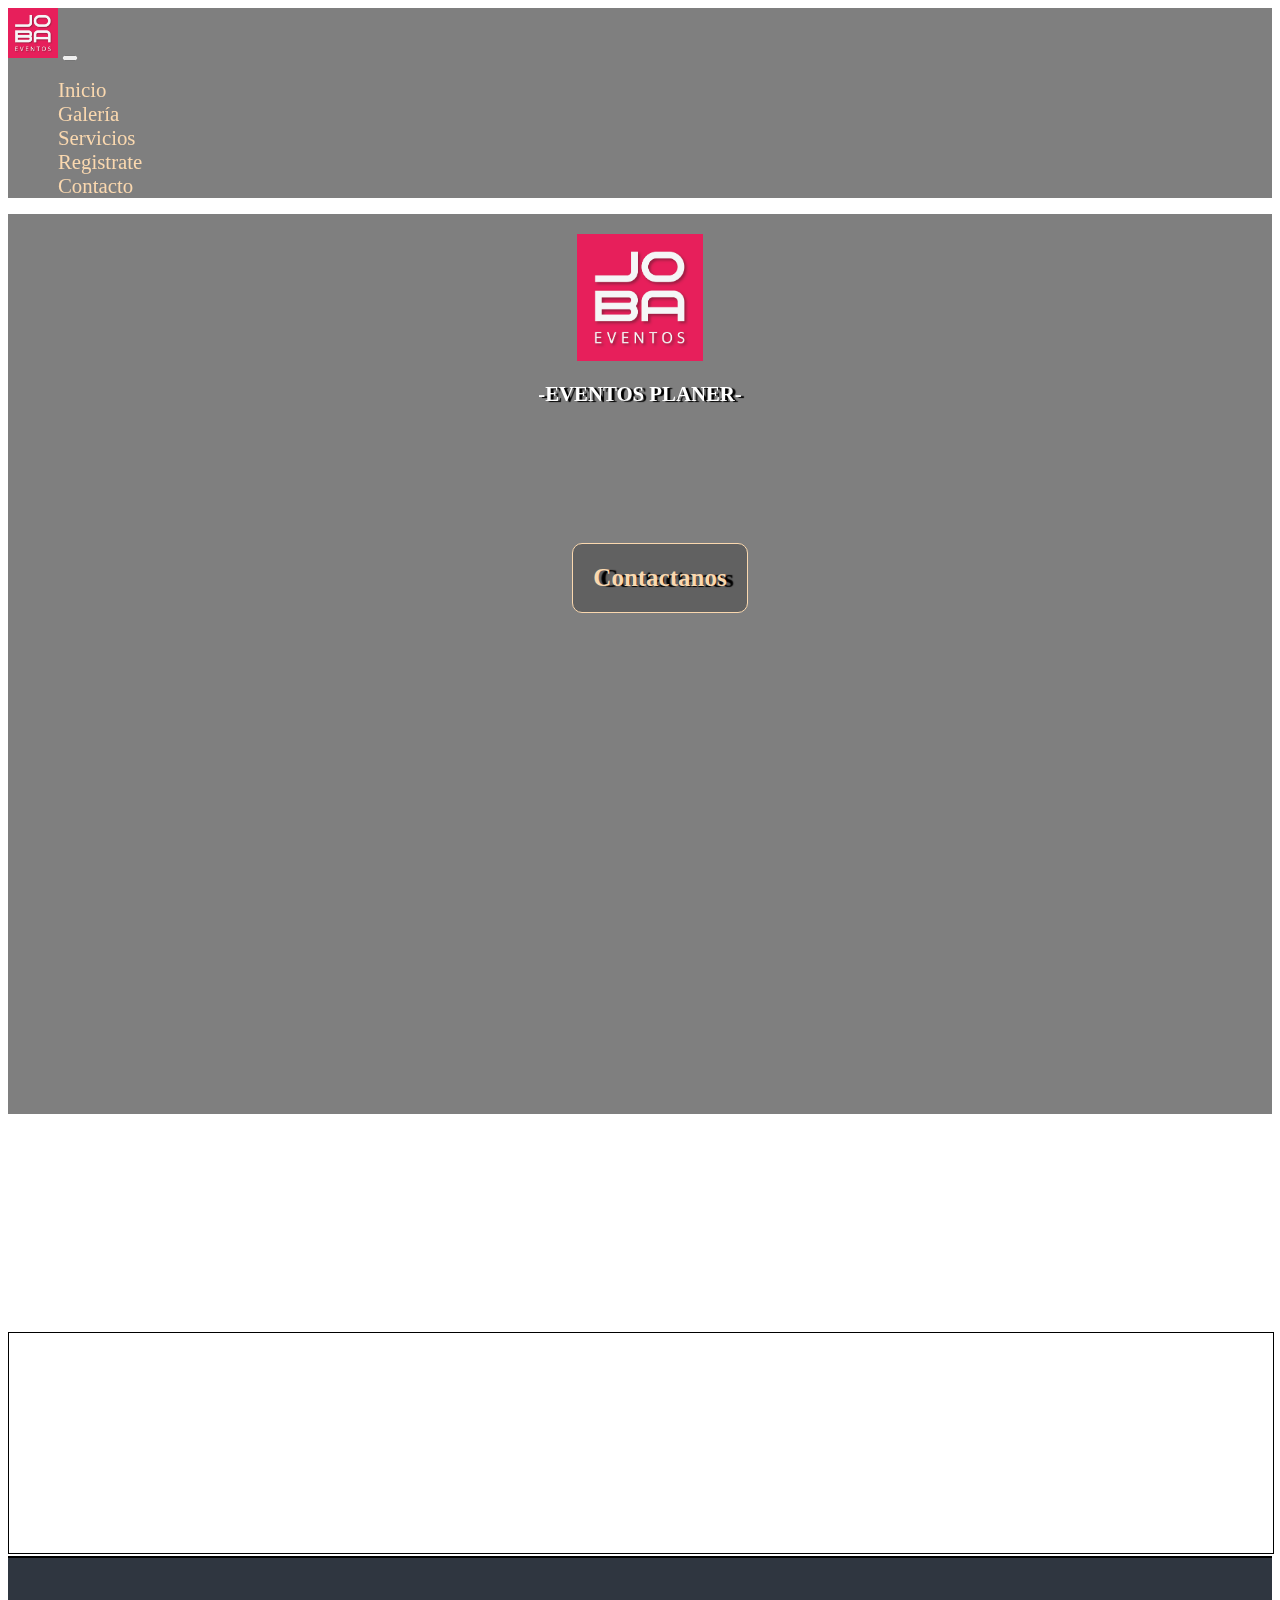
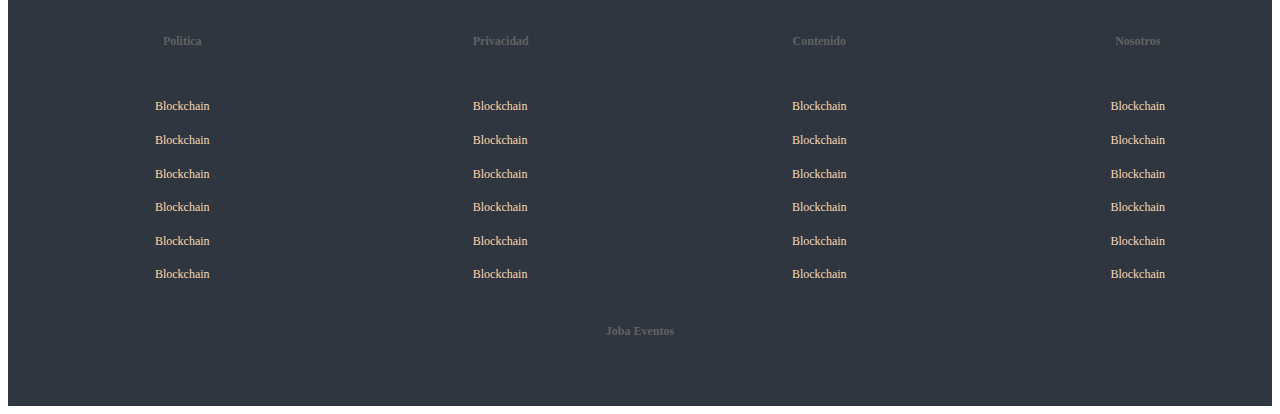
==== commit 87934f0b: "coloco sass" ====
--- a/index.html
+++ b/index.html
@@ -13,8 +13,9 @@
     <link rel="stylesheet" href="./buscar/styles.css">
     <link href="https://cdn.jsdelivr.net/npm/bootstrap@5.1.3/dist/css/bootstrap.min.css" rel="stylesheet" integrity="sha384-1BmE4kWBq78iYhFldvKuhfTAU6auU8tT94WrHftjDbrCEXSU1oBoqyl2QvZ6jIW3" crossorigin="anonymous">
     <link href="https://unpkg.com/aos@2.3.1/dist/aos.css" rel="stylesheet">
-    <link rel="stylesheet" href="./css/styles.css">
-    </head>
+    
+    <link rel="stylesheet" href="../css/main.css">
+</head>
 <body>
     <!-- Navegador -->
     
@@ -116,7 +117,7 @@
     
     <!-- Pie de pagina -->
     <footer class="footer">
-        <div id="footer__links">
+        
         <div class="footer__conteiner">
             <ul>
                 <li>
@@ -224,8 +225,8 @@
 
 
     <h3>Joba Eventos</h3>
-<script src="https://cdn.jsdelivr.net/npm/@popperjs/core@2.10.2/dist/umd/popper.min.js" integrity="sha384-7+zCNj/IqJ95wo16oMtfsKbZ9ccEh31eOz1HGyDuCQ6wgnyJNSYdrPa03rtR1zdB" crossorigin="anonymous"></script>
-<script src="https://cdn.jsdelivr.net/npm/bootstrap@5.1.3/dist/js/bootstrap.min.js" integrity="sha384-QJHtvGhmr9XOIpI6YVutG+2QOK9T+ZnN4kzFN1RtK3zEFEIsxhlmWl5/YESvpZ13" crossorigin="anonymous"></script>
+    <script src="https://cdn.jsdelivr.net/npm/@popperjs/core@2.10.2/dist/umd/popper.min.js" integrity="sha384-7+zCNj/IqJ95wo16oMtfsKbZ9ccEh31eOz1HGyDuCQ6wgnyJNSYdrPa03rtR1zdB" crossorigin="anonymous"></script>
+    <script src="https://cdn.jsdelivr.net/npm/bootstrap@5.1.3/dist/js/bootstrap.min.js" integrity="sha384-QJHtvGhmr9XOIpI6YVutG+2QOK9T+ZnN4kzFN1RtK3zEFEIsxhlmWl5/YESvpZ13" crossorigin="anonymous"></script>
 
 </footer>
 <script src="https://unpkg.com/aos@2.3.1/dist/aos.js"></script>
--- a/css/main.css
+++ b/css/main.css
@@ -0,0 +1,711 @@
+body ul {
+  list-style: none;
+}
+
+body a {
+  text-decoration: none;
+  color: #fad8af;
+}
+
+body header {
+  background-image: -webkit-gradient(linear, left top, left bottom, from(rgba(0, 0, 0, 0.5)), to(rgba(0, 0, 0, 0.5))), url("/mi-repositorio/img/foto10.jpg");
+  background-image: linear-gradient(rgba(0, 0, 0, 0.5), rgba(0, 0, 0, 0.5)), url("/mi-repositorio/img/foto10.jpg");
+  background-size: cover;
+  -webkit-box-flex: initial;
+      -ms-flex-positive: initial;
+          flex-grow: initial;
+  position: -webkit-sticky;
+  position: sticky;
+  top: 0;
+  z-index: 100;
+}
+
+body header .navbar-collapse {
+  -webkit-box-pack: end;
+      -ms-flex-pack: end;
+          justify-content: end;
+}
+
+body header .navbar-dark .navbar-nav .nav-link, body header .navbar-dark .navbar-nav .show > .nav-link {
+  color: #fad8af;
+  font-size: 1.3rem;
+  margin: 0px 10px;
+}
+
+body .principal {
+  background-image: -webkit-gradient(linear, left top, left bottom, from(rgba(0, 0, 0, 0.5)), to(rgba(0, 0, 0, 0.5))), url("/mi-repositorio/img/foto10.jpg");
+  background-image: linear-gradient(rgba(0, 0, 0, 0.5), rgba(0, 0, 0, 0.5)), url("/mi-repositorio/img/foto10.jpg");
+  height: 100vh;
+  background-size: cover;
+}
+
+body .principal .conteiner-princ {
+  background-size: 100% 100%;
+  width: 100%;
+  height: 500px;
+  color: #fad8af;
+  text-shadow: 7px 1px 1px black;
+  padding-top: 20px;
+  display: -webkit-box;
+  display: -ms-flexbox;
+  display: flex;
+  -webkit-box-orient: vertical;
+  -webkit-box-direction: normal;
+      -ms-flex-direction: column;
+          flex-direction: column;
+  -webkit-box-align: center;
+      -ms-flex-align: center;
+          align-items: center;
+  -webkit-box-pack: center;
+      -ms-flex-pack: center;
+          justify-content: center;
+}
+
+body .principal .conteiner-princ .img {
+  width: 10%;
+}
+
+body .principal h2 {
+  text-align: center;
+  color: #ffffff;
+  text-shadow: 3px 1px 1px black;
+}
+
+body .principal__cont {
+  cursor: pointer;
+  display: inline-block;
+  border-radius: 10px;
+  font-weight: bold;
+  padding: 20px 20px;
+  background: #616161;
+  color: #fad8af;
+  text-shadow: 7px 1px 1px black;
+  font-size: 25px;
+  border: 1px solid #fad8af;
+  margin: 100px 0;
+}
+
+body .principal__cont:hover {
+  opacity: .7;
+}
+
+body .principal .conteiner-princ .planer {
+  display: -webkit-box;
+  display: -ms-flexbox;
+  display: flex;
+  font-size: 130%;
+  color: #ffffff;
+}
+
+body .principal .conteiner-princ {
+  width: 100%;
+  height: 150px;
+  color: #069;
+  text-shadow: 3px 1px 1px black;
+  padding-top: 20px;
+  display: -webkit-box;
+  display: -ms-flexbox;
+  display: flex;
+  -webkit-box-orient: vertical;
+  -webkit-box-direction: normal;
+      -ms-flex-direction: column;
+          flex-direction: column;
+  -webkit-box-align: center;
+      -ms-flex-align: center;
+          align-items: center;
+  -webkit-box-pack: start;
+      -ms-flex-pack: start;
+          justify-content: flex-start;
+}
+
+body .principal .conteiner-princ .planer {
+  display: -webkit-box;
+  display: -ms-flexbox;
+  display: flex;
+  font-size: 130%;
+  color: #ffffff;
+}
+
+/* Gallery */
+.gallery-grid {
+  display: -ms-grid;
+  display: grid;
+  -ms-grid-columns: (4, 1fr);
+      grid-template-columns: repeat(4, 1fr);
+  gap: 2px;
+  margin-left: 10px;
+  margin-right: 10px;
+}
+
+.gallery-grid img {
+  width: 100%;
+  height: auto;
+}
+
+.gallery-grid img:hover {
+  -webkit-transform: scale(1.2);
+          transform: scale(1.2);
+}
+
+/* Servicios */
+.catalogo {
+  display: -ms-grid;
+  display: grid;
+  padding: 10px;
+  -ms-grid-columns: (3, 1fr);
+      grid-template-columns: repeat(3, 1fr);
+  gap: 5px;
+}
+
+.catalogo .catalogo-item {
+  background: colorNoveno;
+  border: 2px solid #000000;
+  -webkit-box-shadow: 0px 0px 20px #000000;
+          box-shadow: 0px 0px 20px #000000;
+  padding: 5px;
+  margin: 5px;
+}
+
+.catalogo img {
+  width: 100%;
+  height: auto;
+}
+
+.catalogo img:hover {
+  opacity: .5;
+}
+
+.catalogo .catalogo-tex {
+  font-family: 'Times New Roman';
+  text-align: center;
+  color: #616161;
+  text-shadow: 2px 0px 0px #000000;
+}
+
+.catalogo h5 {
+  color: #fad8af;
+  text-shadow: 2px 0px 0px #000000;
+}
+
+/* Registro */
+.eventos {
+  background-image: -webkit-gradient(linear, left top, left bottom, from(rgba(0, 0, 0, 0.5)), to(rgba(0, 0, 0, 0.5))), url("/mi-repositorio/img/foto10.jpg");
+  background-image: linear-gradient(rgba(0, 0, 0, 0.5), rgba(0, 0, 0, 0.5)), url("/mi-repositorio/img/foto10.jpg");
+  background-size: cover;
+  display: -webkit-box;
+  display: -ms-flexbox;
+  display: flex;
+  -webkit-box-pack: center;
+      -ms-flex-pack: center;
+          justify-content: center;
+}
+
+.eventos form {
+  color: #fad8af;
+  text-shadow: 4px 1px 1px #2f3640;
+  -webkit-box-shadow: 0px 1px 40px #000000;
+          box-shadow: 0px 1px 40px #000000;
+  height: 20%;
+  width: 80%;
+  display: -webkit-box;
+  display: -ms-flexbox;
+  display: flex;
+  -webkit-box-pack: center;
+      -ms-flex-pack: center;
+          justify-content: center;
+  -webkit-box-align: center;
+      -ms-flex-align: center;
+          align-items: center;
+  -webkit-box-orient: vertical;
+  -webkit-box-direction: normal;
+      -ms-flex-direction: column;
+          flex-direction: column;
+  margin: 10%;
+  border-radius: 10px;
+}
+
+.eventos .form h2 {
+  text-align: center;
+  font-weight: 400;
+  font-size: 50px;
+}
+
+.eventos form {
+  background: #616161;
+  padding: 0 0;
+  -webkit-box-shadow: 0 0 50px 0 #2f3640;
+          box-shadow: 0 0 50px 0 #2f3640;
+  border-radius: 10px;
+}
+
+.eventos .form {
+  width: 100%;
+  margin: auto;
+}
+
+.eventos form .grupo {
+  position: relative;
+  margin: 45px;
+}
+
+.eventos form .grupo p {
+  font-size: 20px;
+  text-align: center;
+  margin: 5px;
+}
+
+.eventos input {
+  background: none;
+  color: #fad8af;
+  font-size: 18px;
+  padding: 10px 10px 10px 5px;
+  display: block;
+  width: 45%;
+  border: none;
+  border-bottom: 1px #fad8af solid;
+}
+
+.eventos input:focus {
+  outline: none;
+  color: #ffa500;
+}
+
+.eventos label {
+  color: #fad8af;
+  font-size: 16px;
+  position: absolute;
+  left: 5px;
+  top: 10px;
+  -webkit-transform: 0.5s ease-in-out all;
+          transform: 0.5s ease-in-out all;
+  pointer-events: none;
+}
+
+.eventos input:focus ~ label,
+.eventos input:valid ~ label {
+  top: -14px;
+  font-size: 12px;
+  color: #bdbaba;
+}
+
+.eventos .barra {
+  position: relative;
+  display: block;
+  width: 100%;
+}
+
+.eventos .barra::before {
+  content: "";
+  height: 2px;
+  width: 0%;
+  bottom: 0;
+  position: absolute;
+  background: #bdbaba;
+  -webkit-transition: 0.3s ease width;
+  transition: 0.3s ease width;
+  left: 0;
+}
+
+.eventos input:focus ~ .barra::before {
+  width: 50%;
+}
+
+.eventos button {
+  font-family: 'roboto';
+  background: #fad8af;
+  -webkit-box-shadow: 0px 1px 40px #000000;
+          box-shadow: 0px 1px 40px #000000;
+  border-style: 8px double;
+  display: block;
+  width: 20%;
+  margin: 10px auto;
+  color: #2f3640;
+  text-shadow: 1px 1px 5px #616161;
+  height: 40px;
+  font-size: 20px;
+  cursor: pointer;
+  border-radius: 10px;
+}
+
+.eventos .grupo-style h4 {
+  font-size: 20px;
+  margin: 16px;
+  -box-shadow: 0px 0px 5px 1px rgba(0, 0, 0, 0.03);
+}
+
+.eventos textarea {
+  margin: 5px;
+  border: none;
+  outline: none;
+  resize: none;
+}
+
+.eventos .grupo-style {
+  margin: 50px;
+  width: auto;
+  height: auto;
+  border: 1px solid #fad8af;
+  border-radius: 10px;
+  font-size: 16px;
+  text-align: center;
+}
+
+.eventos textarea {
+  margin: 5px;
+  width: 50%;
+  border: 2px #fad8af solid;
+  outline: none;
+  resize: none;
+}
+
+.eventos .grupo-style:hover {
+  -box-shadow: 0px 0px 10px 1px rgba(0, 0, 0, 0.03);
+  border: 1px solid #fad8af;
+}
+
+.eventos .grupo-style:focus {
+  -box-shadow: 0px 0px 5px 1px rgba(0, 0, 0, 0.03);
+}
+
+.eventos textarea::-webkit-scrollbar {
+  width: 3px;
+}
+
+.contactos {
+  width: 100%;
+  height: 150px;
+  color: #616161;
+  text-shadow: 4px 1px 1px #ffffff;
+  padding-top: 20px;
+  display: -webkit-box;
+  display: -ms-flexbox;
+  display: flex;
+  -webkit-box-orient: vertical;
+  -webkit-box-direction: normal;
+      -ms-flex-direction: column;
+          flex-direction: column;
+  -webkit-box-align: center;
+      -ms-flex-align: center;
+          align-items: center;
+  -webkit-box-pack: start;
+      -ms-flex-pack: start;
+          justify-content: flex-start;
+  font-size: 30px;
+}
+
+.contactos form {
+  background: #616161;
+  color: #fad8af;
+  text-shadow: 4px 1px 1px #2f3640;
+  -webkit-box-shadow: 0px 1px 40px black;
+          box-shadow: 0px 1px 40px black;
+  height: 20%;
+  display: -webkit-box;
+  display: -ms-flexbox;
+  display: flex;
+  -webkit-box-pack: center;
+      -ms-flex-pack: center;
+          justify-content: center;
+  -webkit-box-align: center;
+      -ms-flex-align: center;
+          align-items: center;
+  -webkit-box-orient: vertical;
+  -webkit-box-direction: normal;
+      -ms-flex-direction: column;
+          flex-direction: column;
+  margin: 10%;
+  padding-top: 20px;
+  border-radius: 10px;
+}
+
+.contactos .datos-datos {
+  text-align: center;
+  font-weight: 400;
+  font-size: 30px;
+  margin-bottom: 20px;
+}
+
+.contactos .color {
+  color: #069;
+  font-size: 16px;
+}
+
+.contactos #contactos-id {
+  padding: 16px 0;
+  border-radius: 10px;
+}
+
+.contactos .contactos-datos {
+  display: -webkit-box;
+  display: -ms-flexbox;
+  display: flex;
+  -webkit-box-orient: vertical;
+  -webkit-box-direction: normal;
+      -ms-flex-direction: column;
+          flex-direction: column;
+  width: 100%;
+  margin: auto;
+}
+
+.contactos .contactos-datos h2 {
+  margin: 10px 10px;
+}
+
+.contactos input:focus {
+  outline: none;
+  color: #2f3640;
+}
+
+.contactos label {
+  color: #fad8af;
+  font-size: 16px;
+  position: absolute;
+  left: 5px;
+  top: 10px;
+  -webkit-transform: 0.5s ease-in-out all;
+          transform: 0.5s ease-in-out all;
+  pointer-events: none;
+}
+
+.contactos input:focus ~ label,
+.contactos input:valid ~ label {
+  top: -14px;
+  font-size: 12px;
+  color: #bdbaba;
+}
+
+.contactos .barra {
+  position: relative;
+  display: block;
+  width: 100%;
+}
+
+.contactos .barra::before {
+  content: "";
+  height: 2px;
+  width: 0%;
+  bottom: 0;
+  position: absolute;
+  background: #bdbaba;
+  -webkit-transition: 0.3s ease width;
+  transition: 0.3s ease width;
+  left: 0;
+}
+
+.contactos input:focus ~ .barra::before {
+  width: 100%;
+}
+
+.contactos button {
+  font-family: 'roboto';
+  background: #fad8af;
+  -webkit-box-shadow: 0px 1px 40px black;
+          box-shadow: 0px 1px 40px black;
+  border-style: 8px double;
+  display: block;
+  width: 40%;
+  margin: 10px auto;
+  color: #2f3640;
+  text-shadow: 1px 1px 5px #616161;
+  height: 50px;
+  font-size: 20px;
+  cursor: pointer;
+  border-radius: 10px;
+}
+
+.contactos .contactos-text h4 {
+  font-size: 20px;
+  margin: 16px;
+  -box-shadow: 0px 0px 10px 1px rgba(0, 0, 0, 0.03);
+}
+
+.contactos textarea {
+  margin: 10px;
+  width: 50%;
+  border: 2px #fad8af solid;
+  outline: none;
+  resize: none;
+}
+
+.contactos .contactos-text {
+  margin: 50px;
+  width: auto;
+  height: auto;
+  border: 1px solid #fad8af;
+  border-radius: 10px;
+  font-size: 16px;
+  text-align: center;
+}
+
+.contactos .contactos-text:hover {
+  -box-shadow: 0px 0px 5px 1px rgba(0, 0, 0, 0.03);
+  border: 1px solid #2f3640;
+}
+
+.contactos .contactos-text:focus {
+  -box-shadow: 0px 0px 5px 1px rgba(0, 0, 0, 0.03);
+}
+
+.contactos textarea::-webkit-scrollbar {
+  width: 3px;
+}
+
+.contactos button:hover {
+  opacity: .7;
+}
+
+/* Redes */
+.conteiner__tre {
+  background-image: url("/mi-repositorio/img/foto11.jpg");
+  background-size: cover;
+  margin-top: 0.2%;
+  width: 100%;
+  height: 200px;
+  border: black solid 1px;
+  padding-top: 20px;
+  display: -webkit-box;
+  display: -ms-flexbox;
+  display: flex;
+  -webkit-box-orient: vertical;
+  -webkit-box-direction: normal;
+      -ms-flex-direction: column;
+          flex-direction: column;
+  -webkit-box-align: center;
+      -ms-flex-align: center;
+          align-items: center;
+  -webkit-box-pack: start;
+      -ms-flex-pack: start;
+          justify-content: flex-start;
+}
+
+.conteiner__tre .redes {
+  color: #2f3640;
+  text-shadow: 1px 0px 0px #ffffff;
+  -webkit-text-stroke: 0.2px black;
+}
+
+.conteiner__tre .iconos {
+  display: -webkit-box;
+  display: -ms-flexbox;
+  display: flex;
+  -webkit-box-pack: center;
+      -ms-flex-pack: center;
+          justify-content: center;
+  -webkit-box-align: center;
+      -ms-flex-align: center;
+          align-items: center;
+  height: 300px;
+  margin-top: 50px;
+}
+
+.conteiner__tre h3 {
+  font-size: 12px;
+  color: #616161;
+}
+
+.conteiner__tre .iconos .mail {
+  margin-right: 25px;
+}
+
+.conteiner__tre .mail:hover {
+  opacity: .4;
+}
+
+.conteiner__tre .iconos .facebook {
+  margin-left: 25px;
+}
+
+.conteiner__tre .facebook:hover {
+  opacity: .4;
+}
+
+.conteiner__tre .iconos .twitter {
+  margin-right: 25px;
+}
+
+.conteiner__tre .twitter:hover {
+  opacity: .4;
+}
+
+.conteiner__tre .instagram:hover {
+  opacity: .4;
+}
+
+/* Banner */
+.banner {
+  background: #616161;
+  padding: 10px;
+  display: -webkit-box;
+  display: -ms-flexbox;
+  display: flex;
+  height: auto;
+  -webkit-box-orient: horizontal;
+  -webkit-box-direction: normal;
+      -ms-flex-direction: row;
+          flex-direction: row;
+  gap: 10px;
+  -ms-flex-wrap: wrap;
+      flex-wrap: wrap;
+  -webkit-box-pack: center;
+      -ms-flex-pack: center;
+          justify-content: center;
+  -webkit-box-align: stretch;
+      -ms-flex-align: stretch;
+          align-items: stretch;
+  margin-top: 2px;
+  border: 1px black solid;
+}
+
+.banner .banner-banner {
+  border: 2px solido black;
+  width: 300px;
+}
+
+.banner img {
+  width: 100%;
+}
+
+.banner a:hover {
+  opacity: .7;
+}
+
+/* footer */
+.footer {
+  background: #2f3640;
+  color: #616161;
+  font-size: 12px;
+  padding: 35px 0;
+  margin-top: 2px;
+  border-top: black solid 2px;
+}
+
+.footer .footer__conteiner {
+  display: -ms-grid;
+  display: grid;
+  -ms-grid-columns: (4, 1fr);
+      grid-template-columns: repeat(4, 1fr);
+  gap: 10px;
+  -webkit-box-align: start;
+      -ms-flex-align: start;
+          align-items: flex-start;
+  -webkit-box-pack: center;
+      -ms-flex-pack: center;
+          justify-content: center;
+}
+
+.footer .footer__conteiner ul {
+  margin: 0 auto;
+}
+
+.footer .footer__conteiner ul li {
+  line-height: 2.8;
+}
+
+.footer h3 {
+  background: #2f3640;
+  color: #616161;
+  font-size: 12px;
+  padding: 20px 0;
+  text-align: center;
+  padding-bottom: 20px;
+}
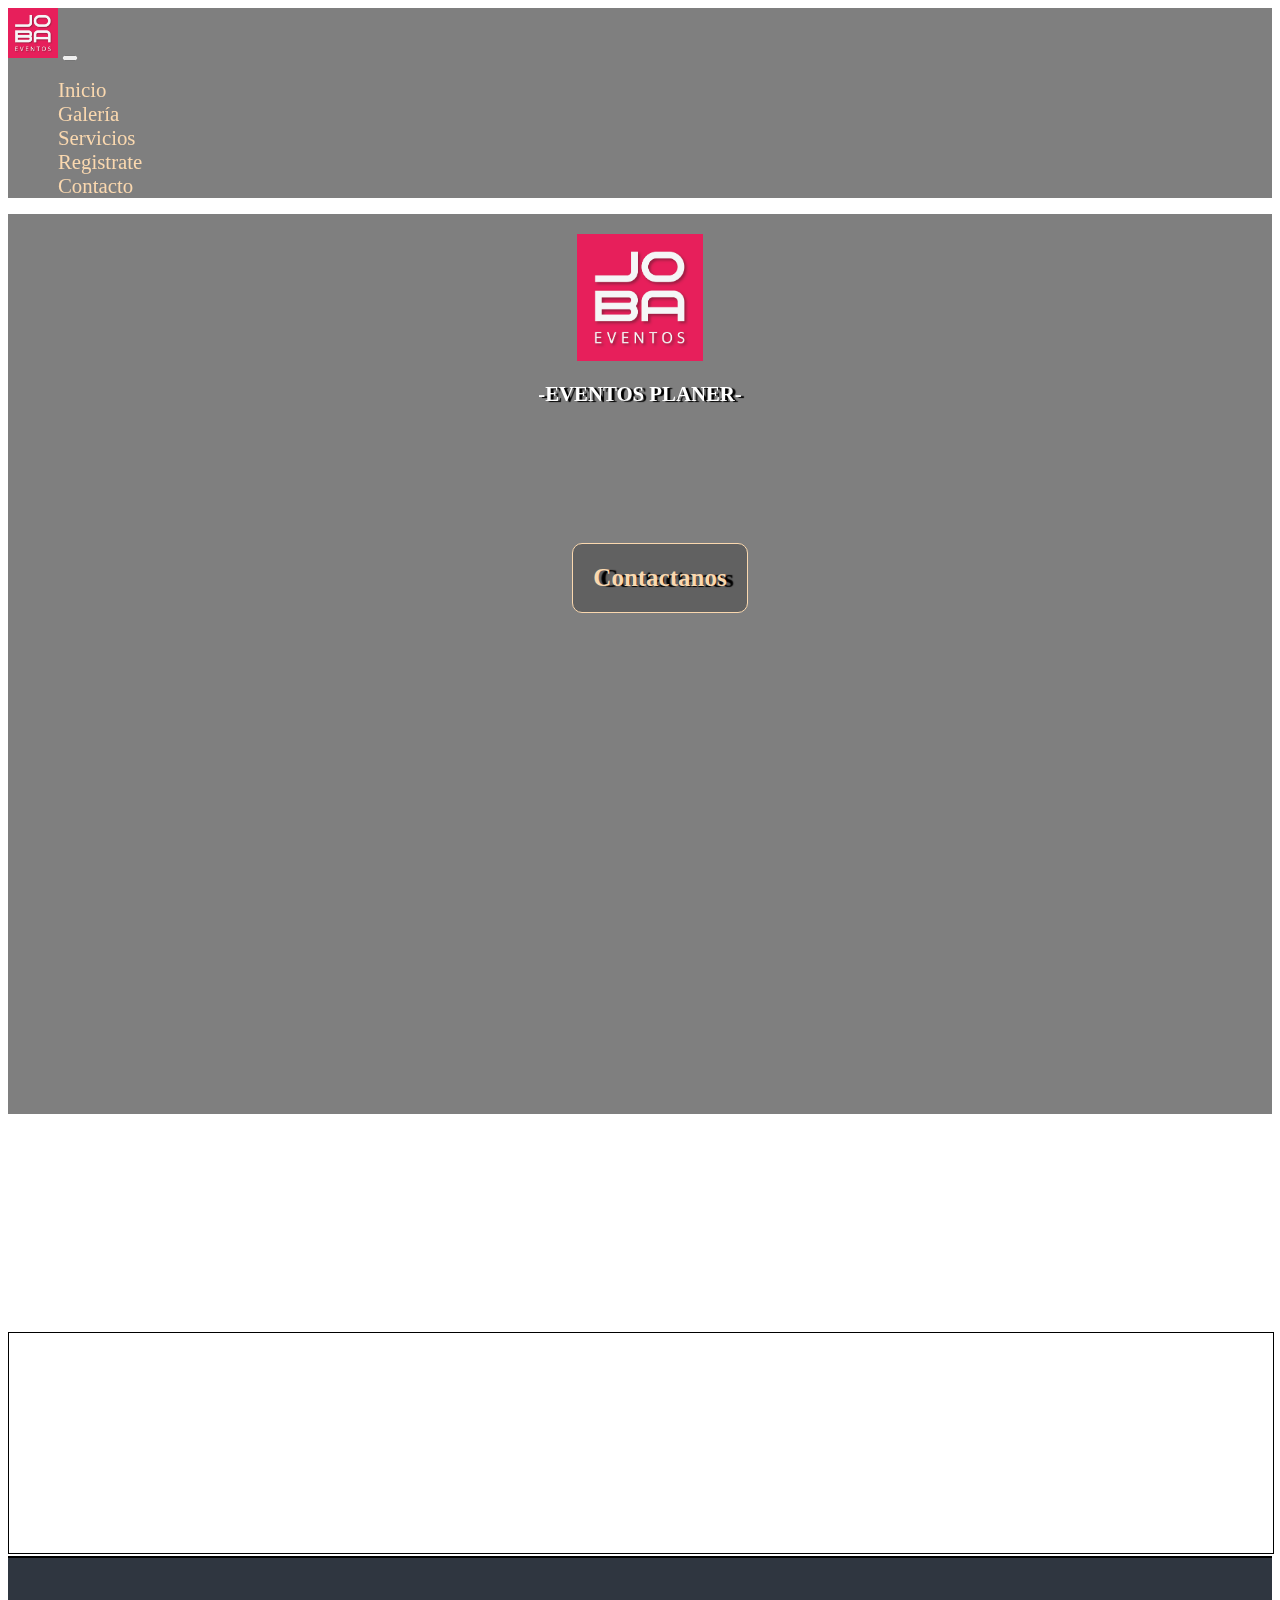
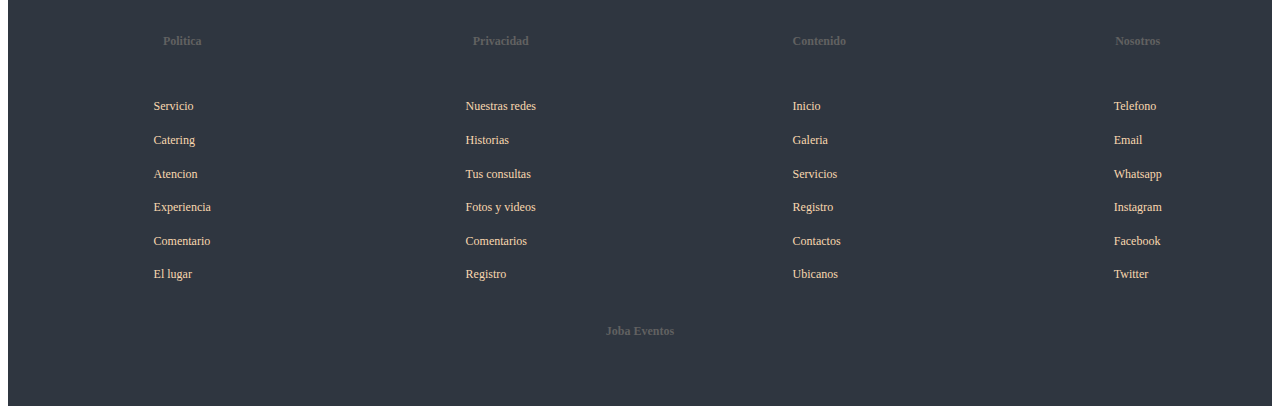
==== commit 44e5b69e: "aplico mapa" ====
--- a/index.html
+++ b/index.html
@@ -6,7 +6,7 @@
     <title>Joba Eventos</title>
     <link rel="short cut icon" href="./img/logo.png">
     <link rel="stylesheet" href="https://cdnjs.cloudflare.com/ajax/libs/font-awesome/6.0.0/css/all.min.css">
-    
+
     <link rel="preconnect" href="https://fonts.googleapis.com">
     <link rel="preconnect" href="https://fonts.gstatic.com" crossorigin>
     <link href="https://fonts.googleapis.com/css2?family=League+Gothic&display=swap" rel="stylesheet">
@@ -14,7 +14,9 @@
     <link href="https://cdn.jsdelivr.net/npm/bootstrap@5.1.3/dist/css/bootstrap.min.css" rel="stylesheet" integrity="sha384-1BmE4kWBq78iYhFldvKuhfTAU6auU8tT94WrHftjDbrCEXSU1oBoqyl2QvZ6jIW3" crossorigin="anonymous">
     <link href="https://unpkg.com/aos@2.3.1/dist/aos.css" rel="stylesheet">
     
-    <link rel="stylesheet" href="../css/main.css">
+    <link rel="stylesheet" href="./css/main.css">
+    <meta name="description" content="Esta pagina de inicio es de una  empresa que orgoniza  eventos de todo tipos como, cumpleaños, casamientos y toda clases de fiestas">
+    <meta name="keywords" content=" Organizacion de eventos, alquileres de quintas y salone, la mejor experiecia para tus quince y mucho mas">
 </head>
 <body>
     <!-- Navegador -->
@@ -70,7 +72,7 @@
             
          <!-- Banner -->
           <aside data-aos="fade-right" data-aos-easing="linear"
-          data-aos-duration="1500"  class="banner"> 
+                data-aos-duration="1500"  class="banner"> 
                 <div  class="banner-banner">
                     <img src="./img/banner.jpg" alt="mc">
                     <a href="https://www.coca-cola.com.ar
@@ -126,22 +128,22 @@
                     </a>
                 </li>
                 <li>
-                    <a href="#">Blockchain</a>
-                </li>
-                <li>
-                    <a href="#">Blockchain</a>
-                </li>
-                <li>
-                    <a href="#">Blockchain</a>
-                </li>
-                <li>
-                    <a href="#">Blockchain</a>
-                </li>
-                <li>
-                    <a href="#">Blockchain</a>
-                </li>
-                <li>
-                    <a href="#">Blockchain</a>
+                    <a href="#">Servicio</a>
+                </li>
+                <li>
+                    <a href="#">Catering</a>
+                </li>
+                <li>
+                    <a href="#">Atencion</a>
+                </li>
+                <li>
+                    <a href="#">Experiencia </a>
+                </li>
+                <li>
+                    <a href="#">Comentario</a>
+                </li>
+                <li>
+                    <a href="#">El lugar</a>
                 </li>
             </ul>
             <ul>
@@ -151,22 +153,22 @@
                     </a>
                 </li>
                 <li>
-                    <a href="#">Blockchain</a>
-                </li>
-                <li>
-                    <a href="#">Blockchain</a>
-                </li>
-                <li>
-                    <a href="#">Blockchain</a>
-                </li>
-                <li>
-                    <a href="#">Blockchain</a>
-                </li>
-                <li>
-                    <a href="#">Blockchain</a>
-                </li>
-                <li>
-                    <a href="#">Blockchain</a>
+                    <a href="#">Nuestras redes</a>
+                </li>
+                <li>
+                    <a href="#">Historias</a>
+                </li>
+                <li>
+                    <a href="#">Tus consultas</a>
+                </li>
+                <li>
+                    <a href="#">Fotos y videos</a>
+                </li>
+                <li>
+                    <a href="#">Comentarios</a>
+                </li>
+                <li>
+                    <a href="#">Registro</a>
                 </li>
             </ul>
             <ul>
@@ -176,22 +178,22 @@
                     </a>
                 </li>
                 <li>
-                    <a href="#">Blockchain</a>
-                </li>
-                <li>
-                    <a href="#">Blockchain</a>
-                </li>
-                <li>
-                    <a href="#">Blockchain</a>
-                </li>
-                <li>
-                    <a href="#">Blockchain</a>
-                </li>
-                <li>
-                    <a href="#">Blockchain</a>
-                </li>
-                <li>
-                    <a href="#">Blockchain</a>
+                    <a href="#">Inicio</a>
+                </li>
+                <li>
+                    <a href="#">Galeria</a>
+                </li>
+                <li>
+                    <a href="#">Servicios</a>
+                </li>
+                <li>
+                    <a href="#">Registro</a>
+                </li>
+                <li>
+                    <a href="#">Contactos</a>
+                </li>
+                <li>
+                    <a href="#">Ubicanos</a>
                 </li>
             </ul>
             <ul>
@@ -201,22 +203,22 @@
                     </a>
                 </li>
                 <li>
-                    <a href="#">Blockchain</a>
-                </li>
-                <li>
-                    <a href="#">Blockchain</a>
-                </li>
-                <li>
-                    <a href="#">Blockchain</a>
-                </li>
-                <li>
-                    <a href="#">Blockchain</a>
-                </li>
-                <li>
-                    <a href="#">Blockchain</a>
-                </li>
-                <li>
-                    <a href="#">Blockchain</a>
+                    <a href="#">Telefono</a>
+                </li>
+                <li>
+                    <a href="#">Email</a>
+                </li>
+                <li>
+                    <a href="#">Whatsapp</a>
+                </li>
+                <li>
+                    <a href="#">Instagram</a>
+                </li>
+                <li>
+                    <a href="#">Facebook</a>
+                </li>
+                <li>
+                    <a href="#">Twitter</a>
                 </li>
             </ul>
             
@@ -224,15 +226,15 @@
         </div>
 
 
-    <h3>Joba Eventos</h3>
-    <script src="https://cdn.jsdelivr.net/npm/@popperjs/core@2.10.2/dist/umd/popper.min.js" integrity="sha384-7+zCNj/IqJ95wo16oMtfsKbZ9ccEh31eOz1HGyDuCQ6wgnyJNSYdrPa03rtR1zdB" crossorigin="anonymous"></script>
-    <script src="https://cdn.jsdelivr.net/npm/bootstrap@5.1.3/dist/js/bootstrap.min.js" integrity="sha384-QJHtvGhmr9XOIpI6YVutG+2QOK9T+ZnN4kzFN1RtK3zEFEIsxhlmWl5/YESvpZ13" crossorigin="anonymous"></script>
-
-</footer>
-<script src="https://unpkg.com/aos@2.3.1/dist/aos.js"></script>
-<script>
-    AOS.init();
-  </script>
+        <h3>Joba Eventos</h3>
+        <script src="https://cdn.jsdelivr.net/npm/@popperjs/core@2.10.2/dist/umd/popper.min.js" integrity="sha384-7+zCNj/IqJ95wo16oMtfsKbZ9ccEh31eOz1HGyDuCQ6wgnyJNSYdrPa03rtR1zdB" crossorigin="anonymous"></script>
+        <script src="https://cdn.jsdelivr.net/npm/bootstrap@5.1.3/dist/js/bootstrap.min.js" integrity="sha384-QJHtvGhmr9XOIpI6YVutG+2QOK9T+ZnN4kzFN1RtK3zEFEIsxhlmWl5/YESvpZ13" crossorigin="anonymous"></script>
+
+    </footer>
+    <script src="https://unpkg.com/aos@2.3.1/dist/aos.js"></script>
+    <script>
+        AOS.init();
+    </script>
 
 
 </body>
--- a/css/main.css
+++ b/css/main.css
@@ -158,7 +158,7 @@
 }
 
 .catalogo .catalogo-item {
-  background: colorNoveno;
+  background: #2f3640;
   border: 2px solid #000000;
   -webkit-box-shadow: 0px 0px 20px #000000;
           box-shadow: 0px 0px 20px #000000;
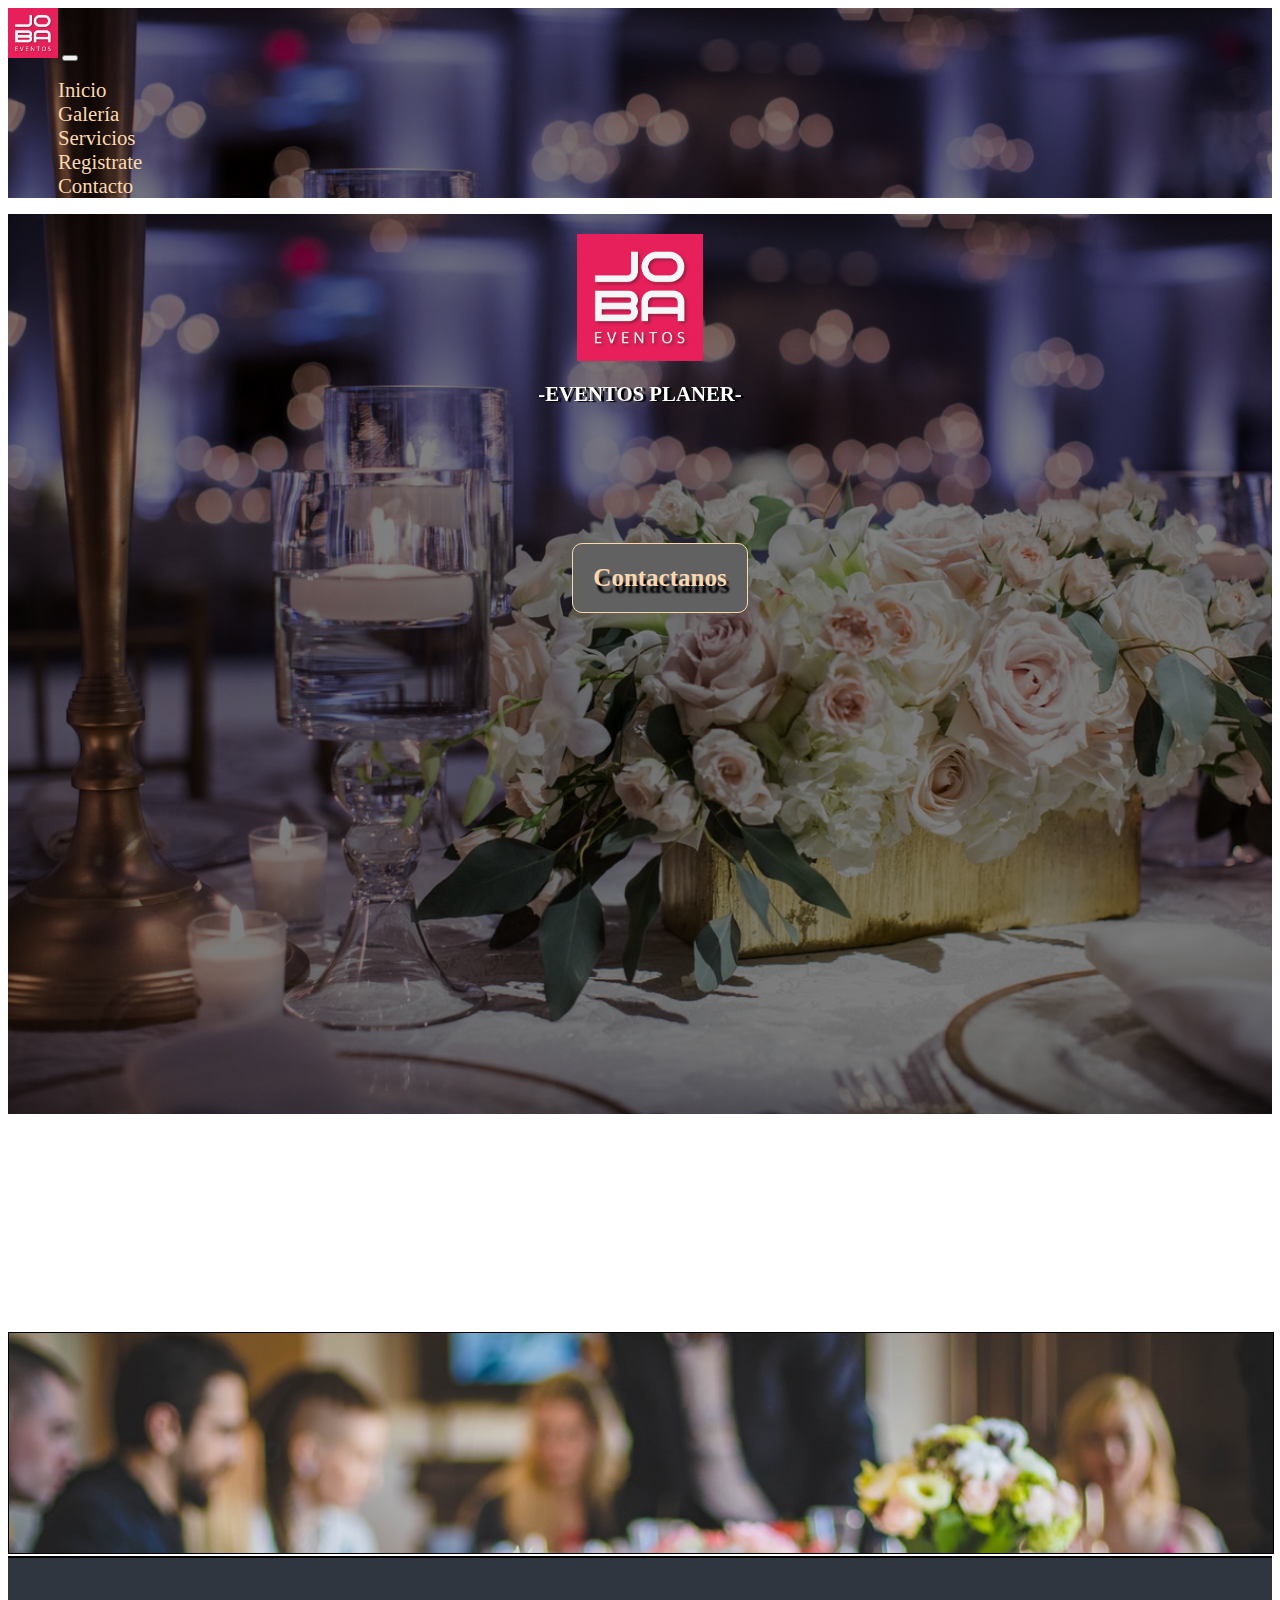
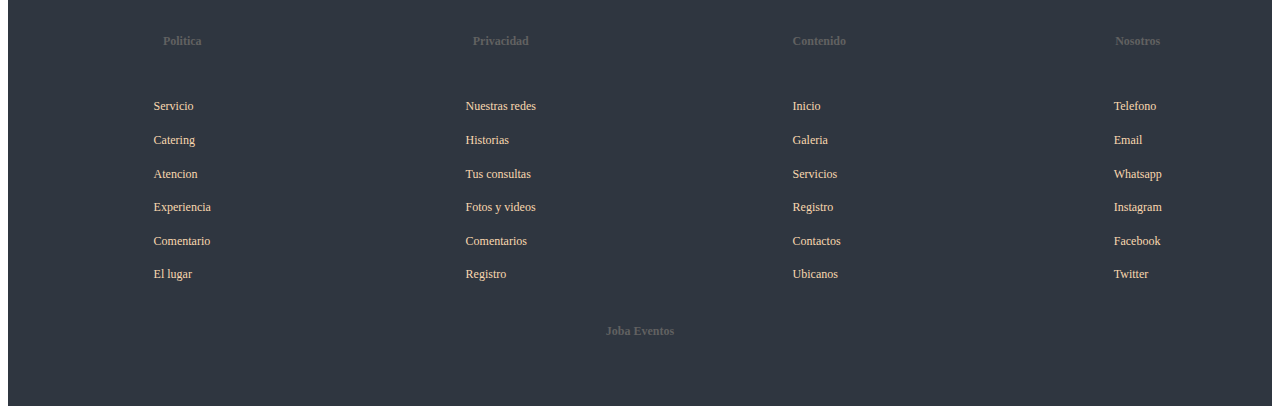
==== commit 2271d0df: "cambios" ====
--- a/index.html
+++ b/index.html
@@ -14,9 +14,10 @@
     <link href="https://cdn.jsdelivr.net/npm/bootstrap@5.1.3/dist/css/bootstrap.min.css" rel="stylesheet" integrity="sha384-1BmE4kWBq78iYhFldvKuhfTAU6auU8tT94WrHftjDbrCEXSU1oBoqyl2QvZ6jIW3" crossorigin="anonymous">
     <link href="https://unpkg.com/aos@2.3.1/dist/aos.css" rel="stylesheet">
     
-    <link rel="stylesheet" href="./css/main.css">
+    
     <meta name="description" content="Esta pagina de inicio es de una  empresa que orgoniza  eventos de todo tipos como, cumpleaños, casamientos y toda clases de fiestas">
     <meta name="keywords" content=" Organizacion de eventos, alquileres de quintas y salone, la mejor experiecia para tus quince y mucho mas">
+    <link rel="stylesheet" href="./css/main.css">
 </head>
 <body>
     <!-- Navegador -->
@@ -35,7 +36,7 @@
                     <a class="nav-link " aria-current="page" href="./index.html">Inicio</a>
                   </li>
                   <li class="nav-item">
-                    <a class="nav-link" href="./galeria.html">Galería</a>
+                    <a class="nav-link" href="galeria.html">Galería</a>
                   </li>
                   <li class="nav-item">
                     <a class="nav-link" href="./servicio.html">Servicios</a>
@@ -65,10 +66,12 @@
                     <a href="./contactanos.html">Contactanos</a>
                 </li>
             </ul>
-                    
+              
         </div> 
+        
                 
     </main>
+    
             
          <!-- Banner -->
           <aside data-aos="fade-right" data-aos-easing="linear"
--- a/css/main.css
+++ b/css/main.css
@@ -9,7 +9,7 @@
 
 body header {
   background-image: -webkit-gradient(linear, left top, left bottom, from(rgba(0, 0, 0, 0.5)), to(rgba(0, 0, 0, 0.5))), url("/mi-repositorio/img/foto10.jpg");
-  background-image: linear-gradient(rgba(0, 0, 0, 0.5), rgba(0, 0, 0, 0.5)), url("/mi-repositorio/img/foto10.jpg");
+  background-image: linear-gradient(rgba(0, 0, 0, 0.5), rgba(0, 0, 0, 0.5)), url("../img/foto10.jpg");
   background-size: cover;
   -webkit-box-flex: initial;
       -ms-flex-positive: initial;
@@ -34,10 +34,11 @@
 
 body .principal {
   background-image: -webkit-gradient(linear, left top, left bottom, from(rgba(0, 0, 0, 0.5)), to(rgba(0, 0, 0, 0.5))), url("/mi-repositorio/img/foto10.jpg");
-  background-image: linear-gradient(rgba(0, 0, 0, 0.5), rgba(0, 0, 0, 0.5)), url("/mi-repositorio/img/foto10.jpg");
+  background-image: linear-gradient(rgba(0, 0, 0, 0.5), rgba(0, 0, 0, 0.5)), url("../img/foto10.jpg");
   height: 100vh;
   background-size: cover;
 }
+
 
 body .principal .conteiner-princ {
   background-size: 100% 100%;
@@ -79,7 +80,7 @@
   padding: 20px 20px;
   background: #616161;
   color: #fad8af;
-  text-shadow: 7px 1px 1px black;
+  text-shadow: 3px 7px 2px black;
   font-size: 25px;
   border: 1px solid #fad8af;
   margin: 100px 0;
@@ -190,7 +191,7 @@
 /* Registro */
 .eventos {
   background-image: -webkit-gradient(linear, left top, left bottom, from(rgba(0, 0, 0, 0.5)), to(rgba(0, 0, 0, 0.5))), url("/mi-repositorio/img/foto10.jpg");
-  background-image: linear-gradient(rgba(0, 0, 0, 0.5), rgba(0, 0, 0, 0.5)), url("/mi-repositorio/img/foto10.jpg");
+  background-image: linear-gradient(rgba(0, 0, 0, 0.5), rgba(0, 0, 0, 0.5)), url("../img/foto10.jpg");
   background-size: cover;
   display: -webkit-box;
   display: -ms-flexbox;
@@ -311,6 +312,7 @@
 }
 
 .eventos button {
+  display: flex;
   font-family: 'roboto';
   background: #fad8af;
   -webkit-box-shadow: 0px 1px 40px #000000;
@@ -497,6 +499,7 @@
 }
 
 .contactos button {
+  display: flex;
   font-family: 'roboto';
   background: #fad8af;
   -webkit-box-shadow: 0px 1px 40px black;
@@ -505,6 +508,7 @@
   display: block;
   width: 40%;
   margin: 10px auto;
+  
   color: #2f3640;
   text-shadow: 1px 1px 5px #616161;
   height: 50px;
@@ -556,7 +560,7 @@
 
 /* Redes */
 .conteiner__tre {
-  background-image: url("/mi-repositorio/img/foto11.jpg");
+  background-image: url("../img/foto11.jpg");
   background-size: cover;
   margin-top: 0.2%;
   width: 100%;
